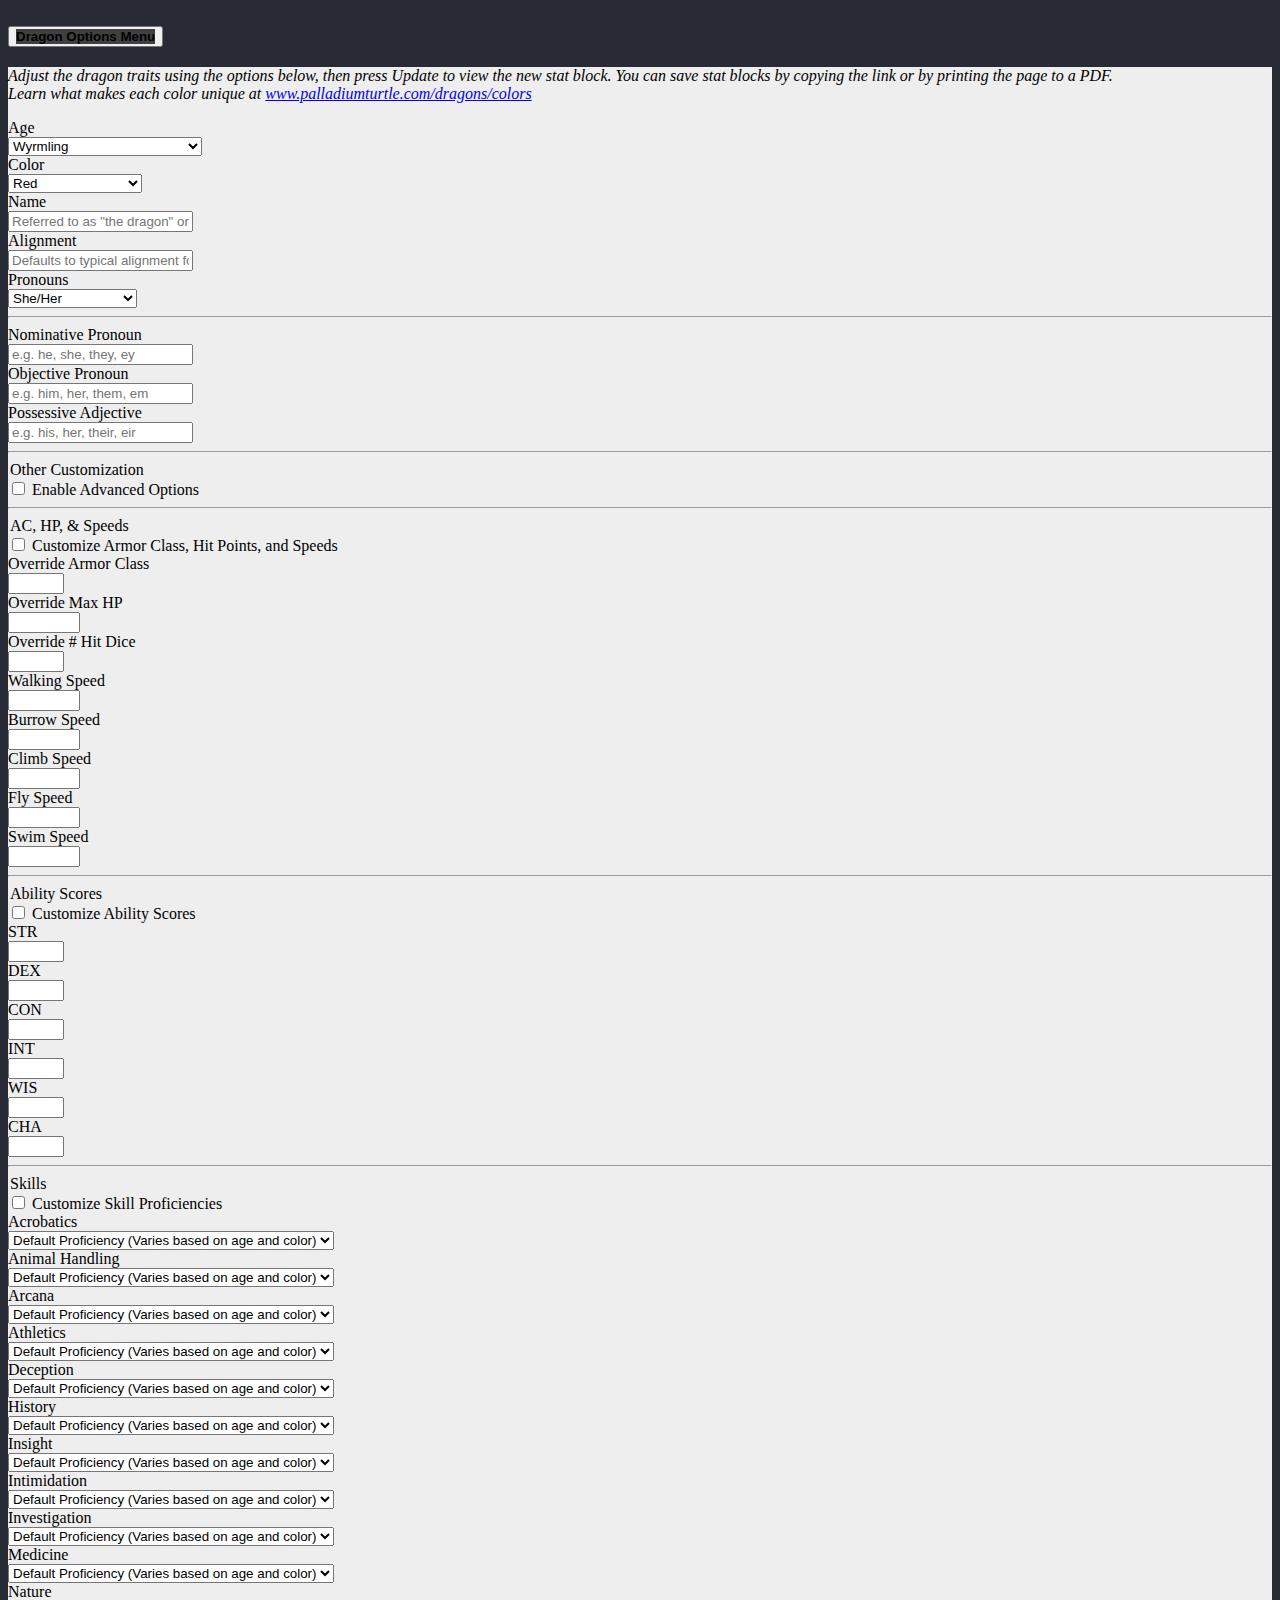
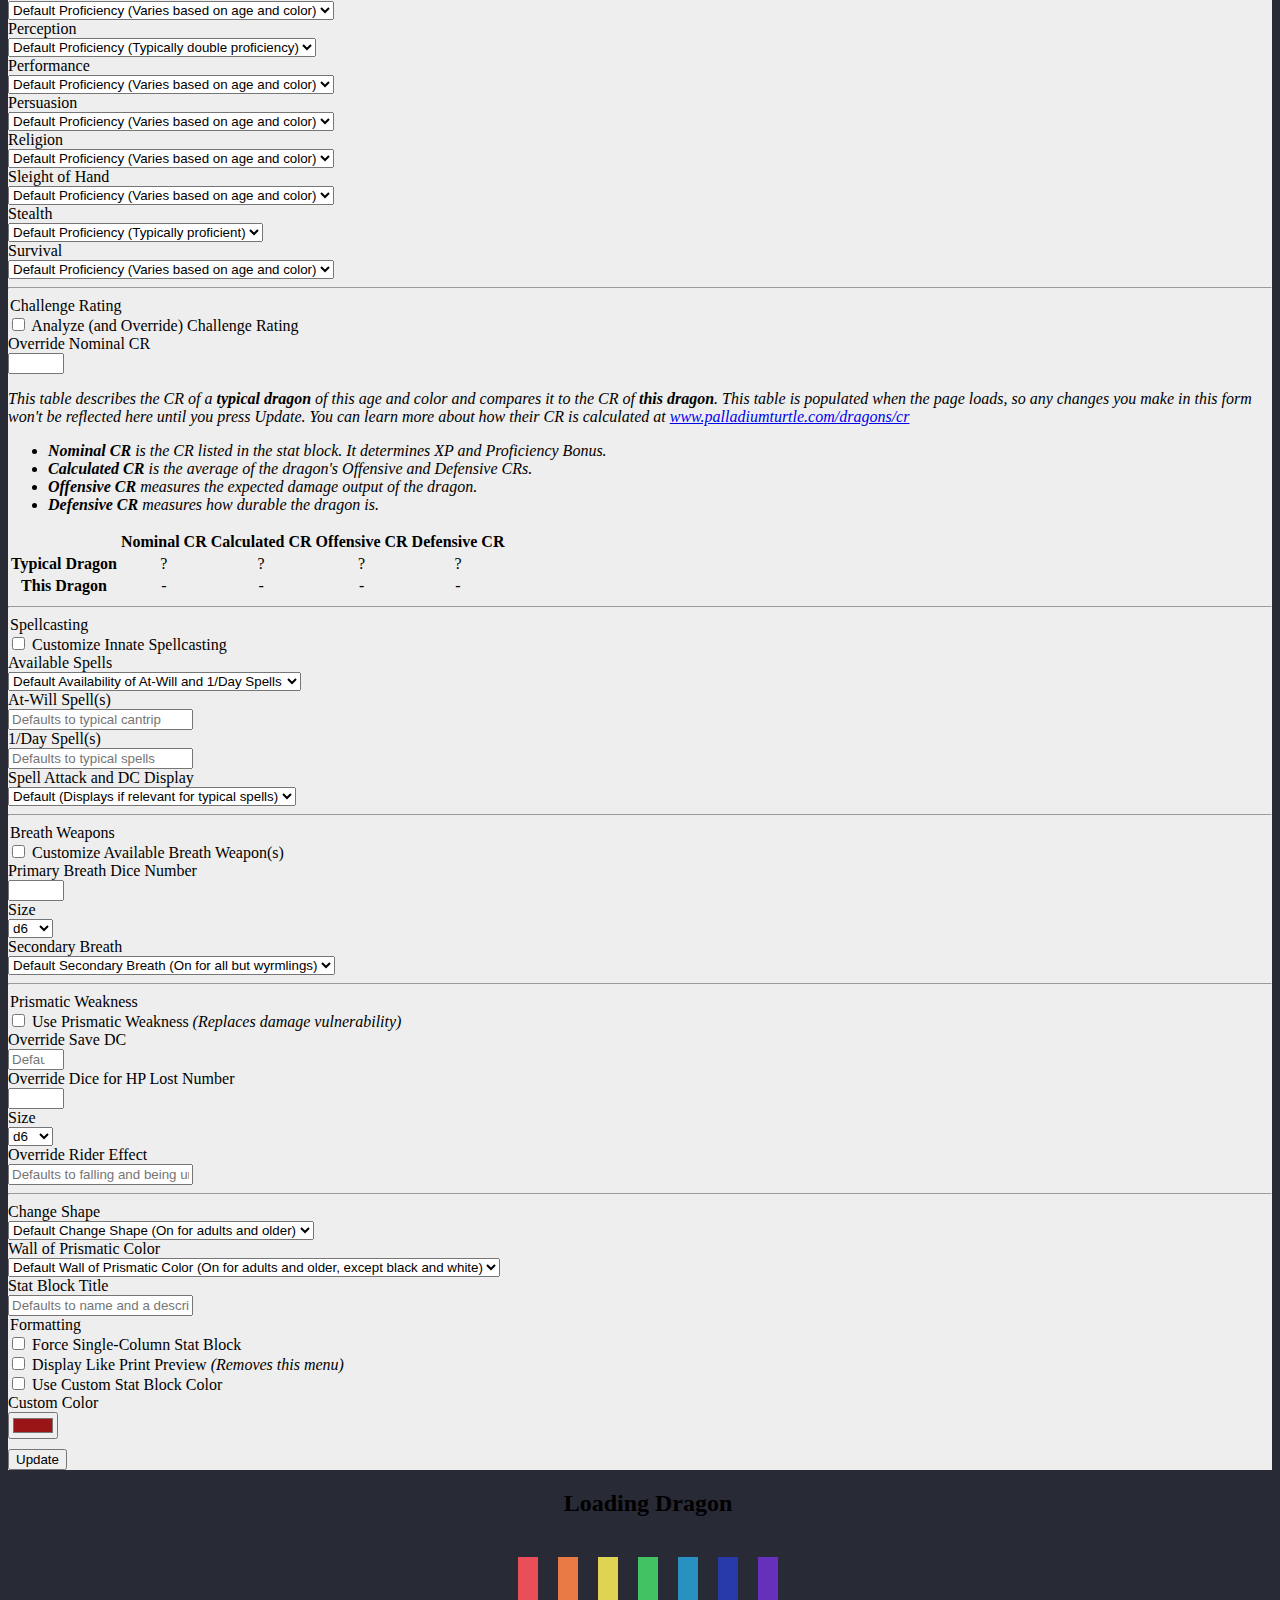
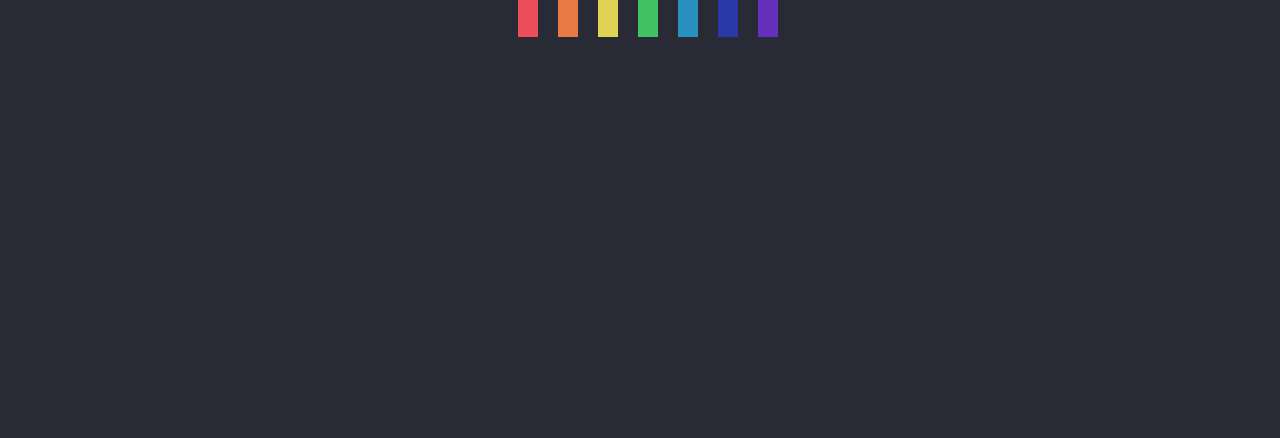
==== docs/index.html @ c9d706dc "Removed arbitrary load time + added gitignore" ====
<!DOCTYPE html>
<html>

<head>
    <meta charset="UTF-8">
    <meta http-equiv="X-UA-Compatible" content="IE=edge">
    <meta name="viewport" content="width=device-width, initial-scale=1">
    <link rel="icon" href="images/favicon.png"/>
    <meta name="author" content="PalladiumTurtle">
    <title>Prismatic Dragon Generator</title>
    <meta property="og:title" content="Prismatic Dragon Generator">
    <meta property="og:type" content="website">
    <meta property="og:description" content="Stat Block Generator for the Prismatic Dragons">
    <meta property="og:image" content="images/preview.png">
    <meta property="og:url" content="https://dragon.palladiumturtle.com/">
    <link rel="stylesheet" href="https://cdn.jsdelivr.net/npm/bootstrap@4.6.0/dist/css/bootstrap.min.css" integrity="sha384-B0vP5xmATw1+K9KRQjQERJvTumQW0nPEzvF6L/Z6nronJ3oUOFUFpCjEUQouq2+l" crossorigin="anonymous">
    <link rel="stylesheet" type="text/css" href="https://fonts.googleapis.com/css?family=Roboto:400,400i,700,700i|Alegreya+Sans+SC:700">
    <script src="https://code.jquery.com/jquery-3.5.1.slim.min.js" integrity="sha384-DfXdz2htPH0lsSSs5nCTpuj/zy4C+OGpamoFVy38MVBnE+IbbVYUew+OrCXaRkfj" crossorigin="anonymous"></script>
    <script src="https://cdn.jsdelivr.net/npm/bootstrap@4.6.0/dist/js/bootstrap.bundle.min.js" integrity="sha384-Piv4xVNRyMGpqkS2by6br4gNJ7DXjqk09RmUpJ8jgGtD7zP9yug3goQfGII0yAns" crossorigin="anonymous"></script></head>
    <link rel="stylesheet" href="styles.css">
</head>

<body>

  <div class='customization-menu' id="dragon-options-menu-div">
    <div class="accordion" id="accordionExample">

      <h2 class="mb-0">
        <button class="btn btn-link btn-block" type="button" data-toggle="collapse" data-target="#dragonMenu" aria-expanded="false" aria-controls="dragonMenu" id="dragon-menu-btn">
          <div class="btn dropdown-toggle text-light" style="background-color:rgb(64, 64, 64);">
            <b>Dragon Options Menu</b>
          </div>
        </button>
      </h2>

      <div id="dragonMenu" class="collapse bg-light"  data-parent="#accordionExample">
        <div class="card-body">
          <p>
            <em>Adjust the dragon traits using the options below, then press Update to view the new stat block. You can save stat blocks by copying the link or by printing the page to a PDF.</em>
            <br>
            <em>Learn what makes each color unique at <a target="_blank" href="https://www.palladiumturtle.com/dragons/colors">www.palladiumturtle.com/dragons/colors</a></em>
          </p>
            
          <form autocomplete="off">

            <div class="form-group row">
                <label for="age" class="col-md-2 col-form-label">Age</label>
                <div class="col-md-10">
                    <select class="form-control" id="age" name="age">
                        <option value="wyrmling">Wyrmling</option>
                        <option value="young">Young</option>
                        <option value="adult">Adult</option>
                        <option value="ancient">Ancient</option>
                        <option value="greatwyrm" hidden>Greatwyrm (In Development)</option>
                    </select>
                </div>
            </div>

            <div class="form-group row">
                <label for="color" class="col-md-2 col-form-label">Color</label>
                <div class="col-md-10">
                    <select class="form-control" id="color" name="color">
                        <option value="red">Red</option>
                        <option value="orange">Orange</option>
                        <option value="yellow">Yellow</option>
                        <option value="green">Green</option>
                        <option value="blue">Blue</option>
                        <option value="indigo">Indigo</option>
                        <option value="violet">Violet</option>
                        <option value="magenta">Magenta (Playtest)</option>
                        <option value="white">White (Playtest)</option>
                        <option value="black">Black (Playtest)</option>
                    </select>
                </div>
            </div>

            <div class="form-group row">
                <label for="name" class="col-md-2 col-form-label">Name</label>
                <div class="col-md-10">
                    <input class="form-control" type="text" placeholder='Referred to as "the dragon" or "the greatwyrm" by default' id="name" name="name">
                </div>
            </div>

            <div class="form-group row">
                <label for="alignment" class="col-md-2 col-form-label">Alignment</label>
                <div class="col-md-10">
                    <input class="form-control" type="text" placeholder='Defaults to typical alignment for this color' id="alignment" name="alignment">
                </div>
            </div>

            <div class="form-group row" style="margin-bottom: 0;">
              <label for="pronouns" class="col-md-2 col-form-label">Pronouns</label>
              <div class="col-md-10">
                  <select class="form-control toggles-others" id="pronouns" name="pronouns" onchange="toggleOthers('pronouns')">
                      <option value="neutral">It/Its</option>
                      <option value="default" selected>She/Her</option>
                      <option value="masculine">He/Him</option>
                      <option value="singularthey">They/Them</option>
                      <option value="spivak" hidden>Ey/Em</option>
                      <option value="no-pronouns">No Pronouns</option>
                      <option value="custom-pronouns" class="pronouns-toggling-option">Custom Pronouns</option>
                  </select>
              </div>
            </div>

            <div id="dropdown-for-pronouns-custom-pronouns" class="collapse">
              <hr>
              <div class="form-group row">
                <label for="pronoun-nominative" class="col-md-2 col-form-label">Nominative Pronoun</label>
                <div class="col-md-10">
                  <input class="form-control toggled-input-pronouns-custom-pronouns" type="text" placeholder='e.g. he, she, they, ey' id="pronoun-nominative" name="pronoun-nominative">
                </div>
              </div>

              <div class="form-group row">
                <label for="pronoun-objective" class="col-md-2 col-form-label">Objective Pronoun</label>
                <div class="col-md-10">
                  <input class="form-control toggled-input-pronouns-custom-pronouns" type="text" placeholder='e.g. him, her, them, em' id="pronoun-objective" name="pronoun-objective">
                </div>
              </div>

              <div class="form-group row" style="margin-bottom: 0;">
                <label for="pronoun-possessive-adj" class="col-md-2 col-form-label">Possessive Adjective</label>
                <div class="col-md-10">
                  <input class="form-control toggled-input-pronouns-custom-pronouns" type="text" placeholder='e.g. his, her, their, eir' id="pronoun-possessive-adj" name="pronoun-possessive-adj">
                </div>
              </div>
            </div>
            <hr>

              <div class="form-group row" style="margin-bottom: 0;">
                <legend class="col-form-label col-md-2 float-sm-left pt-0">Other Customization</legend>
                <div class="col-md-10">

                  <div class="custom-control custom-switch">
                    <input type="checkbox" class="custom-control-input toggles-others" id="advanced-options" name="advanced-options" onclick="toggleOthers('advanced-options')" data-toggle="collapse" data-target="#dropdown-for-advanced-options" aria-expanded="false" aria-controls="dropdown-for-advanced-options">
                    <label class="custom-control-label" for="advanced-options">Enable Advanced Options</label>
                  </div>

                </div>
              </div>

              <div id="dropdown-for-advanced-options" class="collapse">
              <hr/>
              <div class="form-group row" style="margin-bottom: 0;">
                <legend class="col-form-label col-md-2 float-sm-left pt-0">AC, HP, & Speeds</legend>
                <div class="col-md-10">

                  <div class="custom-control custom-switch">
                    <input type="checkbox" class="custom-control-input toggled-input-advanced-options toggles-others" id="ac-hp-speeds" name="ac-hp-speeds" onclick="toggleOthers('ac-hp-speeds')" data-toggle="collapse" data-target="#dropdown-for-ac-hp-speeds" aria-expanded="false" aria-controls="dropdown-for-ac-hp-speeds">
                    <label class="custom-control-label" for="ac-hp-speeds">Customize Armor Class, Hit Points, and Speeds</label>
                  </div>

                </div>
              </div>

            <div id="dropdown-for-ac-hp-speeds" class="collapse">
              <div class="form-group row">
                <label for="ac-override" class="col-md-2 col-form-label">Override Armor Class</label>
                <div class="col-md-10">
                  <input id="ac-override" name="ac-override" type="number" class="form-control toggled-input-ac-hp-speeds" min="5" max="25" step="1">
                </div>
              </div>

              <div class="form-group row">
                <label for="hp-override" class="col-md-2 col-form-label">Override Max HP</label>
                <div class="col-md-10">
                  <input id="hp-override" name="hp-override" type="number" class="form-control toggled-input-ac-hp-speeds" min="1" max="9999" step="1">
                </div>
              </div>

              <div class="form-group row">
                <label for="numberOfHitDice" class="col-md-2 col-form-label">Override # Hit Dice</label>
                <div class="col-md-10">
                  <input id="numberOfHitDice" name="numberOfHitDice" type="number" class="form-control toggled-input-ac-hp-speeds" min="1" max="50" step="1">
                </div>
              </div>

              <div class="form-group row" style="margin-bottom: 0;">
                <label for="walkingSpeed" class="col-md-2 col-form-label">Walking Speed</label>
                <div class="col-md-10">
                  <input id="walkingSpeed" name="walkingSpeed" type="number" class="form-control toggled-input-ac-hp-speeds" min="0" max="9000" step="5">
                </div>
              </div>
              <div class="form-group row" style="margin-bottom: 0;">
                <label for="burrowSpeed" class="col-md-2 col-form-label">Burrow Speed</label>
                <div class="col-md-10">
                  <input id="burrowSpeed" name="burrowSpeed" type="number" class="form-control toggled-input-ac-hp-speeds" min="0" max="9000" step="5">
                </div>
              </div>
              <div class="form-group row" style="margin-bottom: 0;">
                <label for="climbSpeed" class="col-md-2 col-form-label">Climb Speed</label>
                <div class="col-md-10">
                  <input id="climbSpeed" name="climbSpeed" type="number" class="form-control toggled-input-ac-hp-speeds" min="0" max="9000" step="5">
                </div>
              </div>
              <div class="form-group row" style="margin-bottom: 0;">
                <label for="flyingSpeed" class="col-md-2 col-form-label">Fly Speed</label>
                <div class="col-md-10">
                  <input id="flyingSpeed" name="flyingSpeed" type="number" class="form-control toggled-input-ac-hp-speeds" min="0" max="9000" step="5">
                </div>
              </div>
              <div class="form-group row" style="margin-bottom: 0;">
                <label for="swimSpeed" class="col-md-2 col-form-label">Swim Speed</label>
                <div class="col-md-10">
                  <input id="swimSpeed" name="swimSpeed" type="number" class="form-control toggled-input-ac-hp-speeds" min="0" max="9000" step="5">
                </div>
              </div>
            </div>
            <hr/>

            <div class="form-group row" style="margin-bottom: 0;">
              <legend class="col-form-label col-md-2 float-sm-left pt-0">Ability Scores</legend>
              <div class="col-md-10">

                <div class="custom-control custom-switch">
                  <input type="checkbox" class="custom-control-input toggled-input-advanced-options toggles-others" id="custom-abil-scores" name="custom-abil-scores" onclick="toggleOthers('custom-abil-scores')" data-toggle="collapse" data-target="#dropdown-for-custom-abil-scores" aria-expanded="false" aria-controls="dropdown-for-custom-abil-scores">
                  <label class="custom-control-label" for="custom-abil-scores">Customize Ability Scores</label>
                </div>

              </div>
            </div>

            <div id="dropdown-for-custom-abil-scores" class="collapse">
              <div class="form-group row" style="margin-bottom: 0;">
                <label for="strength" class="col-md-1 col-form-label" style="text-align: right;">STR</label>
                <div class="col-md-1">
                <input id="strength" name="strength" type="number" class="form-control toggled-input-custom-abil-scores" min="1" max="30" step="1">
                </div>
                <label for="dexterity" class="col-md-1 col-form-label" style="text-align: right;">DEX</label>
                <div class="col-md-1">
                <input id="dexterity" name="dexterity" type="number" class="form-control toggled-input-custom-abil-scores" min="1" max="30" step="1">
                </div>
                <label for="constitution" class="col-md-1 col-form-label" style="text-align: right;">CON</label>
                <div class="col-md-1">
                <input id="constitution" name="constitution" type="number" class="form-control toggled-input-custom-abil-scores" min="1" max="30" step="1">
                </div>
                <label for="intelligence" class="col-md-1 col-form-label" style="text-align: right;">INT</label>
                <div class="col-md-1">
                <input id="intelligence" name="intelligence" type="number" class="form-control toggled-input-custom-abil-scores" min="1" max="30" step="1">
                </div>
                <label for="wisdom" class="col-md-1 col-form-label" style="text-align: right;">WIS</label>
                <div class="col-md-1">
                <input id="wisdom" name="wisdom" type="number" class="form-control toggled-input-custom-abil-scores" min="1" max="30" step="1">
                </div>
                <label for="charisma" class="col-md-1 col-form-label" style="text-align: right;">CHA</label>
                <div class="col-md-1">
                <input id="charisma" name="charisma" type="number" class="form-control toggled-input-custom-abil-scores" min="1" max="30" step="1">
                </div>
              </div>
            </div>
            <hr/>

            <div class="form-group row" style="margin-bottom: 0;">
              <legend class="col-form-label col-md-2 float-sm-left pt-0">Skills</legend>
              <div class="col-md-10">

                <div class="custom-control custom-switch">
                  <input type="checkbox" class="custom-control-input toggled-input-advanced-options toggles-others" id="custom-skills" name="custom-skills" onclick="toggleOthers('custom-skills')" data-toggle="collapse" data-target="#dropdown-for-custom-skills" aria-expanded="false" aria-controls="dropdown-for-custom-skills">
                  <label class="custom-control-label" for="custom-skills">Customize Skill Proficiencies</label>
                </div>

              </div>
            </div>

          <div id="dropdown-for-custom-skills" class="collapse">
            <div class="form-group row" style="margin-bottom: 0;">
              <label for="skillAcrobatics" class="col-md-2 col-form-label">Acrobatics</label>
              <div class="col-md-10">
                <select class="form-control toggled-input-advanced-options toggled-input-custom-skills" id="skillAcrobatics" name="skillAcrobatics">
                  <option selected value="default">Default Proficiency (Varies based on age and color)</option>
                  <option value="0.0">Not Proficient</option>
                  <option value="0.5">Half Proficiency</option>
                  <option value="1.0">Proficient</option>
                  <option value="2.0">Expertise (Double Proficiency)</option>
                </select>
              </div>
            </div>

            <div class="form-group row" style="margin-bottom: 0;">
              <label for="skillAnimalHandling" class="col-md-2 col-form-label">Animal Handling</label>
              <div class="col-md-10">
                <select class="form-control toggled-input-advanced-options toggled-input-custom-skills" id="skillAnimalHandling" name="skillAnimalHandling">
                  <option selected value="default">Default Proficiency (Varies based on age and color)</option>
                  <option value="0.0">Not Proficient</option>
                  <option value="0.5">Half Proficiency</option>
                  <option value="1.0">Proficient</option>
                  <option value="2.0">Expertise (Double Proficiency)</option>
                </select>
              </div>
            </div>

            <div class="form-group row" style="margin-bottom: 0;">
              <label for="skillArcana" class="col-md-2 col-form-label">Arcana</label>
              <div class="col-md-10">
                <select class="form-control toggled-input-advanced-options toggled-input-custom-skills" id="skillArcana" name="skillArcana">
                  <option selected value="default">Default Proficiency (Varies based on age and color)</option>
                  <option value="0.0">Not Proficient</option>
                  <option value="0.5">Half Proficiency</option>
                  <option value="1.0">Proficient</option>
                  <option value="2.0">Expertise (Double Proficiency)</option>
                </select>
              </div>
            </div>

            <div class="form-group row" style="margin-bottom: 0;">
              <label for="skillAthletics" class="col-md-2 col-form-label">Athletics</label>
              <div class="col-md-10">
                <select class="form-control toggled-input-advanced-options toggled-input-custom-skills" id="skillAthletics" name="skillAthletics">
                  <option selected value="default">Default Proficiency (Varies based on age and color)</option>
                  <option value="0.0">Not Proficient</option>
                  <option value="0.5">Half Proficiency</option>
                  <option value="1.0">Proficient</option>
                  <option value="2.0">Expertise (Double Proficiency)</option>
                </select>
              </div>
            </div>

            <div class="form-group row" style="margin-bottom: 0;">
              <label for="skillDeception" class="col-md-2 col-form-label">Deception</label>
              <div class="col-md-10">
                <select class="form-control toggled-input-advanced-options toggled-input-custom-skills" id="skillDeception" name="skillDeception">
                  <option selected value="default">Default Proficiency (Varies based on age and color)</option>
                  <option value="0.0">Not Proficient</option>
                  <option value="0.5">Half Proficiency</option>
                  <option value="1.0">Proficient</option>
                  <option value="2.0">Expertise (Double Proficiency)</option>
                </select>
              </div>
            </div>

            <div class="form-group row" style="margin-bottom: 0;">
              <label for="skillHistory" class="col-md-2 col-form-label">History</label>
              <div class="col-md-10">
                <select class="form-control toggled-input-advanced-options toggled-input-custom-skills" id="skillHistory" name="skillHistory">
                  <option selected value="default">Default Proficiency (Varies based on age and color)</option>
                  <option value="0.0">Not Proficient</option>
                  <option value="0.5">Half Proficiency</option>
                  <option value="1.0">Proficient</option>
                  <option value="2.0">Expertise (Double Proficiency)</option>
                </select>
              </div>
            </div>

            <div class="form-group row" style="margin-bottom: 0;">
              <label for="skillInsight" class="col-md-2 col-form-label">Insight</label>
              <div class="col-md-10">
                <select class="form-control toggled-input-advanced-options toggled-input-custom-skills" id="skillInsight" name="skillInsight">
                  <option selected value="default">Default Proficiency (Varies based on age and color)</option>
                  <option value="0.0">Not Proficient</option>
                  <option value="0.5">Half Proficiency</option>
                  <option value="1.0">Proficient</option>
                  <option value="2.0">Expertise (Double Proficiency)</option>
                </select>
              </div>
            </div>

            <div class="form-group row" style="margin-bottom: 0;">
              <label for="skillIntimidation" class="col-md-2 col-form-label">Intimidation</label>
              <div class="col-md-10">
                <select class="form-control toggled-input-advanced-options toggled-input-custom-skills" id="skillIntimidation" name="skillIntimidation">
                  <option selected value="default">Default Proficiency (Varies based on age and color)</option>
                  <option value="0.0">Not Proficient</option>
                  <option value="0.5">Half Proficiency</option>
                  <option value="1.0">Proficient</option>
                  <option value="2.0">Expertise (Double Proficiency)</option>
                </select>
              </div>
            </div>

            <div class="form-group row" style="margin-bottom: 0;">
              <label for="skillInvestigation" class="col-md-2 col-form-label">Investigation</label>
              <div class="col-md-10">
                <select class="form-control toggled-input-advanced-options toggled-input-custom-skills" id="skillInvestigation" name="skillInvestigation">
                  <option selected value="default">Default Proficiency (Varies based on age and color)</option>
                  <option value="0.0">Not Proficient</option>
                  <option value="0.5">Half Proficiency</option>
                  <option value="1.0">Proficient</option>
                  <option value="2.0">Expertise (Double Proficiency)</option>
                </select>
              </div>
            </div>

            <div class="form-group row" style="margin-bottom: 0;">
              <label for="skillMedicine" class="col-md-2 col-form-label">Medicine</label>
              <div class="col-md-10">
                <select class="form-control toggled-input-advanced-options toggled-input-custom-skills" id="skillMedicine" name="skillMedicine">
                  <option selected value="default">Default Proficiency (Varies based on age and color)</option>
                  <option value="0.0">Not Proficient</option>
                  <option value="0.5">Half Proficiency</option>
                  <option value="1.0">Proficient</option>
                  <option value="2.0">Expertise (Double Proficiency)</option>
                </select>
              </div>
            </div>

            <div class="form-group row" style="margin-bottom: 0;">
              <label for="skillNature" class="col-md-2 col-form-label">Nature</label>
              <div class="col-md-10">
                <select class="form-control toggled-input-advanced-options toggled-input-custom-skills" id="skillNature" name="skillNature">
                  <option selected value="default">Default Proficiency (Varies based on age and color)</option>
                  <option value="0.0">Not Proficient</option>
                  <option value="0.5">Half Proficiency</option>
                  <option value="1.0">Proficient</option>
                  <option value="2.0">Expertise (Double Proficiency)</option>
                </select>
              </div>
            </div>

            <div class="form-group row" style="margin-bottom: 0;">
              <label for="skillPerception" class="col-md-2 col-form-label">Perception</label>
              <div class="col-md-10">
                <select class="form-control toggled-input-advanced-options toggled-input-custom-skills" id="skillPerception" name="skillPerception">
                  <option selected value="default">Default Proficiency (Typically double proficiency)</option>
                  <option value="0.0">Not Proficient</option>
                  <option value="0.5">Half Proficiency</option>
                  <option value="1.0">Proficient</option>
                  <option value="2.0">Expertise (Double Proficiency)</option>
                </select>
              </div>
            </div>

            <div class="form-group row" style="margin-bottom: 0;">
              <label for="skillPerformance" class="col-md-2 col-form-label">Performance</label>
              <div class="col-md-10">
                <select class="form-control toggled-input-advanced-options toggled-input-custom-skills" id="skillPerformance" name="skillPerformance">
                  <option selected value="default">Default Proficiency (Varies based on age and color)</option>
                  <option value="0.0">Not Proficient</option>
                  <option value="0.5">Half Proficiency</option>
                  <option value="1.0">Proficient</option>
                  <option value="2.0">Expertise (Double Proficiency)</option>
                </select>
              </div>
            </div>

            <div class="form-group row" style="margin-bottom: 0;">
              <label for="skillPersuasion" class="col-md-2 col-form-label">Persuasion</label>
              <div class="col-md-10">
                <select class="form-control toggled-input-advanced-options toggled-input-custom-skills" id="skillPersuasion" name="skillPersuasion">
                  <option selected value="default">Default Proficiency (Varies based on age and color)</option>
                  <option value="0.0">Not Proficient</option>
                  <option value="0.5">Half Proficiency</option>
                  <option value="1.0">Proficient</option>
                  <option value="2.0">Expertise (Double Proficiency)</option>
                </select>
              </div>
            </div>

            <div class="form-group row" style="margin-bottom: 0;">
              <label for="skillReligion" class="col-md-2 col-form-label">Religion</label>
              <div class="col-md-10">
                <select class="form-control toggled-input-advanced-options toggled-input-custom-skills" id="skillReligion" name="skillReligion">
                  <option selected value="default">Default Proficiency (Varies based on age and color)</option>
                  <option value="0.0">Not Proficient</option>
                  <option value="0.5">Half Proficiency</option>
                  <option value="1.0">Proficient</option>
                  <option value="2.0">Expertise (Double Proficiency)</option>
                </select>
              </div>
            </div>

            <div class="form-group row" style="margin-bottom: 0;">
              <label for="skillSleightOfHand" class="col-md-2 col-form-label">Sleight of Hand</label>
              <div class="col-md-10">
                <select class="form-control toggled-input-advanced-options toggled-input-custom-skills" id="skillSleightOfHand" name="skillSleightOfHand">
                  <option selected value="default">Default Proficiency (Varies based on age and color)</option>
                  <option value="0.0">Not Proficient</option>
                  <option value="0.5">Half Proficiency</option>
                  <option value="1.0">Proficient</option>
                  <option value="2.0">Expertise (Double Proficiency)</option>
                </select>
              </div>
            </div>

            <div class="form-group row" style="margin-bottom: 0;">
              <label for="skillStealth" class="col-md-2 col-form-label">Stealth</label>
              <div class="col-md-10">
                <select class="form-control toggled-input-advanced-options toggled-input-custom-skills" id="skillStealth" name="skillStealth">
                  <option selected value="default">Default Proficiency (Typically proficient)</option>
                  <option value="0.0">Not Proficient</option>
                  <option value="0.5">Half Proficiency</option>
                  <option value="1.0">Proficient</option>
                  <option value="2.0">Expertise (Double Proficiency)</option>
                </select>
              </div>
            </div>

            <div class="form-group row" style="margin-bottom: 0;">
              <label for="skillSurvival" class="col-md-2 col-form-label">Survival</label>
              <div class="col-md-10">
                <select class="form-control toggled-input-advanced-options toggled-input-custom-skills" id="skillSurvival" name="skillSurvival">
                  <option selected value="default">Default Proficiency (Varies based on age and color)</option>
                  <option value="0.0">Not Proficient</option>
                  <option value="0.5">Half Proficiency</option>
                  <option value="1.0">Proficient</option>
                  <option value="2.0">Expertise (Double Proficiency)</option>
                </select>
              </div>
            </div>
          </div>
          <hr/>

            <div class="form-group row" style="margin-bottom: 0;">
              <legend class="col-form-label col-md-2 float-sm-left pt-0">Challenge Rating</legend>
              <div class="col-md-10">
                <div class="custom-control custom-switch">
                  <input type="checkbox" class="custom-control-input toggled-input-advanced-options toggles-others" id="custom-cr" name="custom-cr" onclick="toggleOthers('custom-cr')" data-toggle="collapse" data-target="#dropdown-for-custom-cr" aria-expanded="false" aria-controls="dropdown-for-custom-cr">
                  <label class="custom-control-label" for="custom-cr">Analyze (and Override) Challenge Rating</label>
                </div>
              </div>
            </div>

          <div id="dropdown-for-custom-cr" class="collapse">
            <div class="form-group row">
              <label for="cr-override" class="col-md-2 col-form-label">Override Nominal CR</label>
              <div class="col-md-10">
                <input id="cr-override" name="cr-override" type="number" class="form-control toggled-input-custom-cr" min="1" max="30" step="1">
              </div>
            </div>

            <p>
              <em>This table describes the CR of a <b>typical dragon</b> of this age and color and compares it to the CR of <b>this dragon</b>. This table is populated when the page loads, so any changes you make in this form won't be reflected here until you press Update. You can learn more about how their CR is calculated at <a target="_blank" href="https://www.palladiumturtle.com/dragons/cr">www.palladiumturtle.com/dragons/cr</a></em>
              <ul>
                <li><em><b>Nominal CR</b> is the CR listed in the stat block. It determines XP and Proficiency Bonus.</em></li>
                <li><em><b>Calculated CR</b> is the average of the dragon's Offensive and Defensive CRs.</em></li>
                <li><em><b>Offensive CR</b> measures the expected damage output of the dragon.</em></li>
                <li><em><b>Defensive CR</b> measures how durable the dragon is.</em></li>
              </ul>
            </p>

            <div class="form-group row" style="margin-bottom: 0;">
              <div class="col-md-12">
                <div class="table-responsive">
                  <table class="table table-bordered align-middle" style="text-align: center;">
                    <thead>
                      <tr>
                        <th scope="col"></th>
                        <th scope="col">Nominal CR</th>
                        <th scope="col">Calculated CR</th>
                        <th scope="col">Offensive CR</th>
                        <th scope="col">Defensive CR</th>
                      </tr>
                    </thead>
                    <tbody>
                      <tr>
                        <th scope="row">Typical Dragon</th>
                        <td><span id="cr-default-nominal">?</span></td>
                        <td><span id="cr-default-calculated">?</span></td>
                        <td><span id="cr-default-offensive">?</span></td>
                        <td><span id="cr-default-defensive">?</span></td>
                      </tr>
                      <tr>
                        <th scope="row">This Dragon</th>
                        <td><span id="cr-customized-nominal">-</span></td>
                        <td><span id="cr-customized-calculated">-</span></td>
                        <td><span id="cr-customized-offensive">-</span></td>
                        <td><span id="cr-customized-defensive">-</span></td>
                      </tr>
                    </tbody>
                  </table>
                </div>
              </div>
            </div>
          </div>
          <hr/>

            <div class="form-group row" style="margin-bottom: 0;">
              <legend class="col-form-label col-md-2 float-sm-left pt-0">Spellcasting</legend>
              <div class="col-md-10">

                <div class="custom-control custom-switch">
                  <input type="checkbox" class="custom-control-input toggled-input-advanced-options toggles-others" id="custom-spellcasting" name="custom-spellcasting" onclick="toggleOthers('custom-spellcasting')" data-toggle="collapse" data-target="#dropdown-for-custom-spellcasting" aria-expanded="false" aria-controls="dropdown-for-custom-spellcasting">
                  <label class="custom-control-label" for="custom-spellcasting">Customize Innate Spellcasting</label>
                </div>

              </div>
            </div>

            <div id="dropdown-for-custom-spellcasting" class="collapse">
              <div class="form-group row">
                <label for="spellstate" class="col-md-2 col-form-label">Available Spells</label>
                <div class="col-md-10">
                    <select class="form-control toggled-input-custom-spellcasting" id="spellstate" name="spellstate">
                        <option selected value="default">Default Availability of At-Will and 1/Day Spells</option>
                        <option value="noatwill">No At-Will Spells</option>
                        <option value="onlyatwill">No 1/Day Spells</option>
                        <option value="off">No Innate Spellcasting</option>
                    </select>
                </div>
              </div>

              <div class="form-group row">
                  <label for="cantripoverride" class="col-md-2 col-form-label">At-Will Spell(s)</label>
                  <div class="col-md-10">
                      <input class="form-control toggled-input-custom-spellcasting" type="text" placeholder='Defaults to typical cantrip' id="cantripoverride" name="cantripoverride">
                  </div>

                  <label for="spellsoverride" class="col-md-2 col-form-label">1/Day Spell(s)</label>
                  <div class="col-md-10">
                      <input class="form-control toggled-input-custom-spellcasting" type="text" placeholder='Defaults to typical spells' id="spellsoverride" name="spellsoverride">
                  </div>
              </div>

              <div class="form-group row" style="margin-bottom: 0;">
                <label for="spelldescription" class="col-md-2 col-form-label">Spell Attack and DC Display</label>
                <div class="col-md-10">
                    <select class="form-control toggled-input-custom-spellcasting" id="spelldescription" name="spelldescription">
                        <option selected value="default">Default (Displays if relevant for typical spells)</option>
                        <option value="neither">Display Neither</option>
                        <option value="attack">Display Attack Bonus</option>
                        <option value="dc">Display Save DC</option>
                        <option value="both">Display Both</option>
                    </select>
                </div>
              </div>
            </div>
            <hr/>

            <div class="form-group row" style="margin-bottom: 0;">
              <legend class="col-form-label col-md-2 float-sm-left pt-0">Breath Weapons</legend>
              <div class="col-md-10">
                <div class="custom-control custom-switch">
                  <input type="checkbox" class="custom-control-input toggled-input-advanced-options toggles-others" id="custom-breaths" name="custom-breaths" onclick="toggleOthers('custom-breaths')" data-toggle="collapse" data-target="#dropdown-for-custom-breaths" aria-expanded="false" aria-controls="dropdown-for-custom-breaths">
                  <label class="custom-control-label" for="custom-breaths">Customize Available Breath Weapon(s)</label>
                </div>
              </div>
            </div>

            <div id="dropdown-for-custom-breaths" class="collapse">
              <div class="form-group row">
                <label class="col-md-2 col-form-label">Primary Breath Dice</label>
                <label for="breath1dCount" class="col-md-1 col-form-label">Number</label>
                <div class="col-md-2">
                <input id="breath1dCount" name="breath1dCount" type="number" class="form-control toggled-input-custom-breaths" min="1" max="64" step="1">
                </div>
                <label for="breath1dType" class="col-md-1 col-form-label">Size</label>
                <div class="col-md-2">
                  <select class="form-control toggled-input-custom-breaths" id="breath1dType" name="breath1dType">
                    <option value="4">d4</option>
                    <option selected value="default">d6</option>
                    <option value="8">d8</option>
                    <option value="10">d10</option>
                    <option value="12">d12</option>
                    <option value="20">d20</option>
                  </select>
                </div>
              </div>

              <div class="form-group row" style="margin-bottom: 0;">
                <label for="secondbreath" class="col-md-2 col-form-label">Secondary Breath</label>
                <div class="col-md-10">
                  <select class="form-control toggled-input-custom-breaths" id="secondbreath" name="secondbreath">
                    <option selected value="default">Default Secondary Breath (On for all but wyrmlings)</option>
                    <option value="on">Force Secondary Breath on for all ages</option>
                    <option value="off">No Secondary Breath</option>
                  </select>
                </div>
              </div>
            </div>
            <hr/>

            <div class="form-group row" style="margin-bottom: 0;">
              <legend class="col-form-label col-md-2 float-sm-left pt-0">Prismatic Weakness</legend>
              <div class="col-md-10">
                <div class="custom-control custom-switch">
                  <input type="checkbox" class="custom-control-input toggled-input-advanced-options toggles-others" id="usealtvulnerability" name="usealtvulnerability" onclick="toggleOthers('usealtvulnerability')" data-toggle="collapse" data-target="#dropdown-for-usealtvulnerability" aria-expanded="false" aria-controls="dropdown-for-usealtvulnerability">
                  <label class="custom-control-label" for="usealtvulnerability">Use Prismatic Weakness <i>(Replaces damage vulnerability)</i></label>
                </div>
              </div>
            </div>

            <div id="dropdown-for-usealtvulnerability" class="collapse">
              <div class="form-group row">
                <label for="altVulnerabilitySaveDc" class="col-md-2 col-form-label">Override Save DC</label>
                <div class="col-md-10">
                  <input id="altVulnerabilitySaveDc" name="altVulnerabilitySaveDc" type="number" placeholder='Defaults to 8 + PB + CON (a 35% chance of failure)' class="form-control toggled-input-usealtvulnerability" min="1" max="30" step="1">
                </div>
              </div>

              <div class="form-group row">
                <label class="col-md-2 col-form-label">Override Dice for HP Lost</label>
                <label for="altVulnerabilityDiceCount" class="col-md-1 col-form-label">Number</label>
                <div class="col-md-2">
                <input id="altVulnerabilityDiceCount" name="altVulnerabilityDiceCount" type="number" class="form-control toggled-input-usealtvulnerability" min="1" max="64" step="1">
                </div>
                <label for="altVulnerabilityDiceType" class="col-md-1 col-form-label">Size</label>
                <div class="col-md-2">
                  <select class="form-control toggled-input-usealtvulnerability" id="altVulnerabilityDiceType" name="altVulnerabilityDiceType">
                    <option value="4">d4</option>
                    <option selected value="default">d6</option>
                    <option value="8">d8</option>
                    <option value="10">d10</option>
                    <option value="12">d12</option>
                    <option value="20">d20</option>
                  </select>
                </div>
              </div>

              <div class="form-group row" style="margin-bottom: 0;">
                <label for="altVulnerabilityRider" class="col-md-2 col-form-label">Override Rider Effect</label>
                <div class="col-md-10">
                    <input class="form-control toggled-input-usealtvulnerability" type="text" placeholder='Defaults to falling and being unable to move or cast spells' id="altVulnerabilityRider" name="altVulnerabilityRider">
                </div>
              </div>
            </div>
            <hr/>

            <div class="form-group row">
              <label for="changeshape" class="col-md-2 col-form-label">Change Shape</label>
              <div class="col-md-10">
                <select class="form-control toggled-input-advanced-options" id="changeshape" name="changeshape">
                  <option selected value="default">Default Change Shape (On for adults and older)</option>
                  <option value="on">Force Change Shape on for all ages</option>
                  <option value="off">No Change Shape</option>
                </select>
              </div>
            </div>

            <div class="form-group row">
              <label for="wallofcolor" class="col-md-2 col-form-label">Wall of Prismatic Color</label>
              <div class="col-md-10">
                <select class="form-control toggled-input-advanced-options" id="wallofcolor" name="wallofcolor">
                  <option selected value="default">Default Wall of Prismatic Color (On for adults and older, except black and white)</option>
                  <option value="on">Force Wall of Prismatic Color on for all ages (Except black and white)</option>
                  <option value="off">No Wall of Prismatic Color</option>
                </select>
              </div>
            </div>

              <div class="form-group row">
                <label for="dragonTitle" class="col-md-2 col-form-label">Stat Block Title</label>
                <div class="col-md-10">
                    <input class="form-control toggled-input-advanced-options" type="text" placeholder='Defaults to name and a descriptive title' id="dragonTitle" name="dragonTitle">
                </div>
              </div>

              <div class="form-group row" style="margin-bottom: 0;">
                <legend class="col-form-label col-md-2 float-sm-left pt-0">Formatting</legend>
                <div class="col-md-10">

                  <div class="custom-control custom-switch">
                    <input type="checkbox" class="custom-control-input toggled-input-advanced-options" id="forcesinglecolumn" name="forcesinglecolumn">
                    <label class="custom-control-label" for="forcesinglecolumn">Force Single-Column Stat Block</label>
                  </div>

                  <div class="custom-control custom-switch">
                    <input type="checkbox" class="custom-control-input toggled-input-advanced-options" id="printpreview" name="printpreview">
                    <label class="custom-control-label" for="printpreview">Display Like Print Preview <i>(Removes this menu)</i></label>
                  </div>

                  <div class="custom-control custom-switch">
                    <input type="checkbox" class="custom-control-input toggled-input-advanced-options toggles-others" id="usecustomtheme" name="usecustomtheme" onclick="toggleOthers('usecustomtheme')" data-toggle="collapse" data-target="#dropdown-for-usecustomtheme" aria-expanded="false" aria-controls="dropdown-for-usecustomtheme">
                    <label class="custom-control-label" for="usecustomtheme">Use Custom Stat Block Color</label>
                  </div>
                </div>
              </div>

              <div id="dropdown-for-usecustomtheme" class="collapse">
                <div class="form-group row" style="margin-bottom: 0;">
                  <label for="theme-color" class="col-md-2 col-form-label">Custom Color</label>
                  <div class="col-md-2">
                  <input id="theme-color" name="theme-color" type="color" class="form-control toggled-input-usecustomtheme" value="#9a1515">
                  </div>
                </div>
              </div>
            </div>

            <div class="form-group row" style="margin-top: 10px;">
                <div class="col-md-10">
                    <button type="submit" class="btn btn-primary">Update</button>
                </div>
            </div>

            <input type="hidden" id="ignorecache" name="ignorecache" value="default">
            <input type="hidden" id="printcropped" name="printcropped" value="default">

          </form>

        </div>
      </div>

    </div>
  </div>

  <button class="btn btn-link text-light bg-dark" type="button" data-toggle="collapse" data-target="#dragon-destination" aria-expanded="false" aria-controls="dragon-destination" id="release-the-dragon" style="display: none;">
    <b>Release the dragon!</b>
  </button>

  <div id="dragon-destination" class="collapse" data-parent="#accordionExample">
  </div>

  <div id="loading-animation-div">
    <div class="text-light d-flex flex-column justify-content-center align-items-center" style="height: 60vh; width: 100vw; text-align: center;">
      <h2>Loading Dragon</h2>
      <noscript>It appears that your browser does not support JavaScript, which is necessary for the dragon generator to work! You may have a browser extension which disables JavaScript.</noscript>
      <div class="loadingio-spinner-bars-segxihspibr">
        <!-- Based on code from https://loading.io/ -->
        <div class="ldio-ios8miac3yb">
          <div></div> <!-- Red -->
          <div></div> <!-- Orange -->
          <div></div> <!-- Yellow -->
          <div></div> <!-- Green -->
          <div></div> <!-- Blue -->
          <div></div> <!-- Indigo -->
          <div></div> <!-- Violet -->
        </div>
      </div>
    </div>
  </div>

  <style type="text/css" media="print" id="print-cropped-style"></style>
  <script src="script.js"></script>
</body>

</html>
---- docs/styles.css ----
body {
  background-color: #282a36;
}
#loading-animation-div,
#dragon-options-menu-div,
#dragon-destination {
  transition: opacity 1s;
}
.form-control + .custom-control {
  margin-top: 0.5em;
}
.breath-break {
  line-height: 1.9em;
}
.breath-option p {
  text-indent: 1em;
}
.blue-breath-option {
  text-indent: 1em;
  padding-left: 1em;
}
.blue-breath-option {
  margin-top: 0 !important;
}
.nowrap {
    white-space: nowrap;
}
.monster + .monster {
  margin-top: 1em;
}
.monster {
  border-style: solid;
  border-width: 0px;
  border-color: rgba(154, 21, 21, 1.0);
  font-size: 0.875rem;
  position: relative;
  width: 28.6em;
  box-shadow: 0px 5px 10px 0px #50576240;
  display: flex;
  flex-direction: column; }
.monster > :first-child {
  margin-top: 0; }
.monster > :last-child {
  margin-bottom: 0; }
.monster .monster-contents {
  width: 100%; }
  .monster .monster-contents .monster-contents-body {
    padding: 1.42em;
    background: white; }
.monster .monster-header {
  display: inline-flex;
  width: 100%;
  justify-content: space-between;
  align-items: flex-end; }
  .monster .monster-header h4 {
    font-weight: bold;
    color: rgba(154, 21, 21, 1.0);
    margin: 0;
    line-height: 1;
    font-size: 2em;
    font-family: "Alegreya Sans SC", sans-serif;
    margin-top: -0.1em; }
  .monster .monster-header p {
    margin: 0; }
  .monster .monster-header .monster-description {
    font-style: italic;
    font-size: 0.8em; }
    .monster .monster-header .monster-description span:first-of-type {
      display: inline-block; }
      .monster .monster-header .monster-description span:first-of-type::first-letter {
        text-transform: uppercase; }
    .monster .monster-header .monster-description span + span::before {
      content: " "; }
    .monster .monster-header .monster-description * + .alignment::before {
      content: ", "; }
.monster .discrete-element {
  display:inline-block; }
.monster .monster-ac,
.monster .monster-hp,
.monster .monster-speed,
.monster .monster-saves,
.monster .monster-skills,
.monster .monster-languages,
.monster .monster-senses,
.monster .monster-immunities,
.monster .monster-vulnerabilities,
.monster .monster-resistances,
.monster .monster-conditions,
.monster .monster-challenge {
  display: flex;
  flex-wrap: wrap; }
.monster h5 {
  font-weight: bold;
  color: rgba(154, 21, 21, 1.0);
  font-family: "Alegreya Sans SC", sans-serif;
  display: inline-block;
  width: 100%;
  margin-bottom: 0;
  font-size: 1.45em;
  margin-top: 0.36em !important; }
  .monster h5 + * {
    margin-top: 0.52em; }
.monster hr {
  margin: 0.285em 0 0;
  width: 100%;
  min-height: 1px;
  height: 0.143em;
  border: 0;
  background: linear-gradient(to right, rgba(154, 21, 21, 0.75), rgba(154, 21, 21, 0));
  -webkit-column-break-inside: avoid;
  -webkit-print-color-adjust: exact;
  page-break-inside: avoid;
  break-inside: avoid; }
  .monster hr:first-of-type, .monster hr:last-of-type {
    height: 0.2143em;
    background: linear-gradient(to right, rgba(154, 21, 21, 1.0), rgba(154, 21, 21, 0)); }
  .monster hr + * {
    margin-top: 0.285em; }
  .monster hr:last-of-type + * {
    margin-top: 0.57em; }
.monster .label {
  font-weight: bold; }
.monster .monster-abilities {
  display: inline-grid;
  width: 100%;
  grid-template-columns: repeat(6, 1fr);
  text-align: center;
  line-height: 1.4; }
  .monster .monster-abilities .label {
    color: rgba(154, 21, 21, 1.0);
    display: block;
    text-transform: uppercase; }
.monster ul {
  list-style: none;
  padding: 0;
  margin-bottom: 0; }
  .monster ul .label {
    color: rgba(154, 21, 21, 1.0); }
  .monster ul li > p {
    margin: 0; }
.monster p {
  margin-bottom: 0; }
  .monster p + * {
    margin-top: 0.57em; }
.monster .monster-trait + *,
.monster .monster-spells + *:not(.monster-spells),
.monster .discrete-element + *,
.monster .monster-action + *,
.monster .monster-reaction + *,
.monster .monster-legendary-action + *:not(.monster-legendary-action),
.monster .monster-mythic-action + *:not(.monster-mythic-action),
.monster .monster-lair-action + * {
  margin-top: 0.57em; }
.monster .monster-list p,
.monster .monster-stats li p,
.monster .monster-legendary-action p,
.monster .monster-mythic-action p {
  text-indent: -1em; 
  padding-left: 1em; }
.monster .monster-trait p + *,
.monster .monster-action p + *,
.monster .monster-reaction p + *,
.monster .monster-legendary-action p + *,
.monster .monster-mythic-action p + *,
.monster .monster-lair-action p + * {
  margin-top: 0.57em; }
.monster .monster-trait .name,
.monster .monster-action .name,
.monster .monster-reaction .name,
.monster .monster-legendary-action .name,
.monster .monster-mythic-action .name,
.monster .monster-lair-action .name {
  font-weight: bold;
  font-style: italic; }
.monster .monster-trait > :last-child,
.monster .monster-action > :last-child,
.monster .monster-reaction > :last-child,
.monster .monster-legendary-action > :last-child,
.monster .monster-mythic-action > :last-child,
.monster .monster-lair-action > :last-child {
  margin-bottom: 0; }
.monster .lair-initiative,
.monster .legendary-per-round,
.monster .paragon-actions {
  font-size: 0.8em;
  font-style: italic; }
.monster .monster-notes + * {
  margin-top: 0.57em; }
.monster hr + .h5-border {
  display: none; }
.monster .monster-footer {
  font-style: italic;
  opacity: 0.5;
  font-size: 0.8em; }
.monster .line-break {
  display: block;
  height: 0.57em; }
.monster .h5-border {
  min-height: 1px;
  height: 0.0714em;
  background: linear-gradient(to right, rgba(154, 21, 21, 0.75), rgba(154, 21, 21, 0));
  display: block;
  -webkit-print-color-adjust: exact;
  margin-top: 0;
  margin-bottom: 0.52em; }
  .monster .h5-border.notes {
    margin-top: 0.52em;
    height: 0.2143em; }
.customization-menu .card-body {
    background-color: #eeeeee; }
@media print {
  a { 
    color: black;
    text-decoration: none !important; }
  .monster {
    border-width: 2px;
    border-top-width: 5px;
    border-bottom-width: 5px;
  }
  .customization-menu {
    display: none; } }
@media screen and (max-width: 459px) {
  .monster.columns-1 {
    font-size: 0.75rem; } }
@media print {
    .monster.columns-1 {
      font-size: 1em; } }
.monster.columns-2 {
  width: 70%;
  font-size: .9em; }
@media print {
  .monster.columns-2 {
    width: 100%;
    font-size: 0.9em; } }
@media screen and (max-width: 1200px) {
  .monster.columns-2 {
    width: 75% } }
@media screen and (max-width: 1095px) {
  .monster.columns-2 {
    width: 80% } }
@media screen and (max-width: 980px) {
  .monster.columns-2 {
    width: 85%; } }
@media screen and (max-width: 880px) {
  .monster.columns-2 {
    width: 95%; } }
@media screen and (max-width: 800px) {
  .monster.columns-2 {
    width: 100%; } }
@media screen and (max-width: 720px) {
  .monster.columns-2 {
    font-size: 0.8rem; } }
@media screen and (max-width: 620px) {
  .monster.columns-2 {
    font-size: 0.7rem; } }
@media screen and (max-width: 535px) {
  .monster.columns-2 {
    font-size: 0.6rem; } }
.monster.columns-2 .monster-contents-body {
  column-count: 2;
  column-gap: 1.42em; }
.monster .h5-traits {
  display: none; }
  .monster .h5-traits + .h5-border {
    display: none; }
    .monster .h5-traits + .h5-border + .monster-trait {
      margin-top: 0.57em; }

/* Start of Loading Animation styles */
@keyframes ldio-ios8miac3yb {
  0% { opacity: 1 }
  50% { opacity: .3 }
  100% { opacity: 1 }
}
.ldio-ios8miac3yb div {
  position: absolute;
  width: 20px;
  height: 80px;
  top: 20px;
  animation: ldio-ios8miac3yb 1.75s cubic-bezier(0.5,0,0.5,1) infinite;
}.ldio-ios8miac3yb div:nth-child(1) {
  transform: translate(0px,0);
  background: #e94e59;
  animation-delay: -1.75s;
}.ldio-ios8miac3yb div:nth-child(2) {
  transform: translate(40px,0);
  background: #e97945;
  animation-delay: -1.50s;
}.ldio-ios8miac3yb div:nth-child(3) {
  transform: translate(80px,0);
  background: #e0d252;
  animation-delay: -1.25s;
}.ldio-ios8miac3yb div:nth-child(4) {
  transform: translate(120px,0);
  background: #43c263;
  animation-delay: -1.00s;
}.ldio-ios8miac3yb div:nth-child(5) {
  transform: translate(160px,0);
  background: #2891c2;
  animation-delay: -0.75s;
}.ldio-ios8miac3yb div:nth-child(6) {
  transform: translate(200px,0);
  background: #273aa7;
  animation-delay: -0.50s;
}.ldio-ios8miac3yb div:nth-child(7) {
  transform: translate(240px,0);
  background: #6630bd;
  animation-delay: -0.25s;
}
.loadingio-spinner-bars-segxihspibr {
  width: 260px;
  height: 100px;
  display: inline-block;
  overflow: hidden;
  background: none;
}
.ldio-ios8miac3yb {
  width: 100%;
  height: 100%;
  position: relative;
  transform: translateZ(0) scale(1);
  backface-visibility: hidden;
  transform-origin: 0 0; /* see note above */
}
.ldio-ios8miac3yb div { box-sizing: content-box; }
/* generated by https://loading.io/ then edited to add more bars*/
/* End of Loading Animation styles */
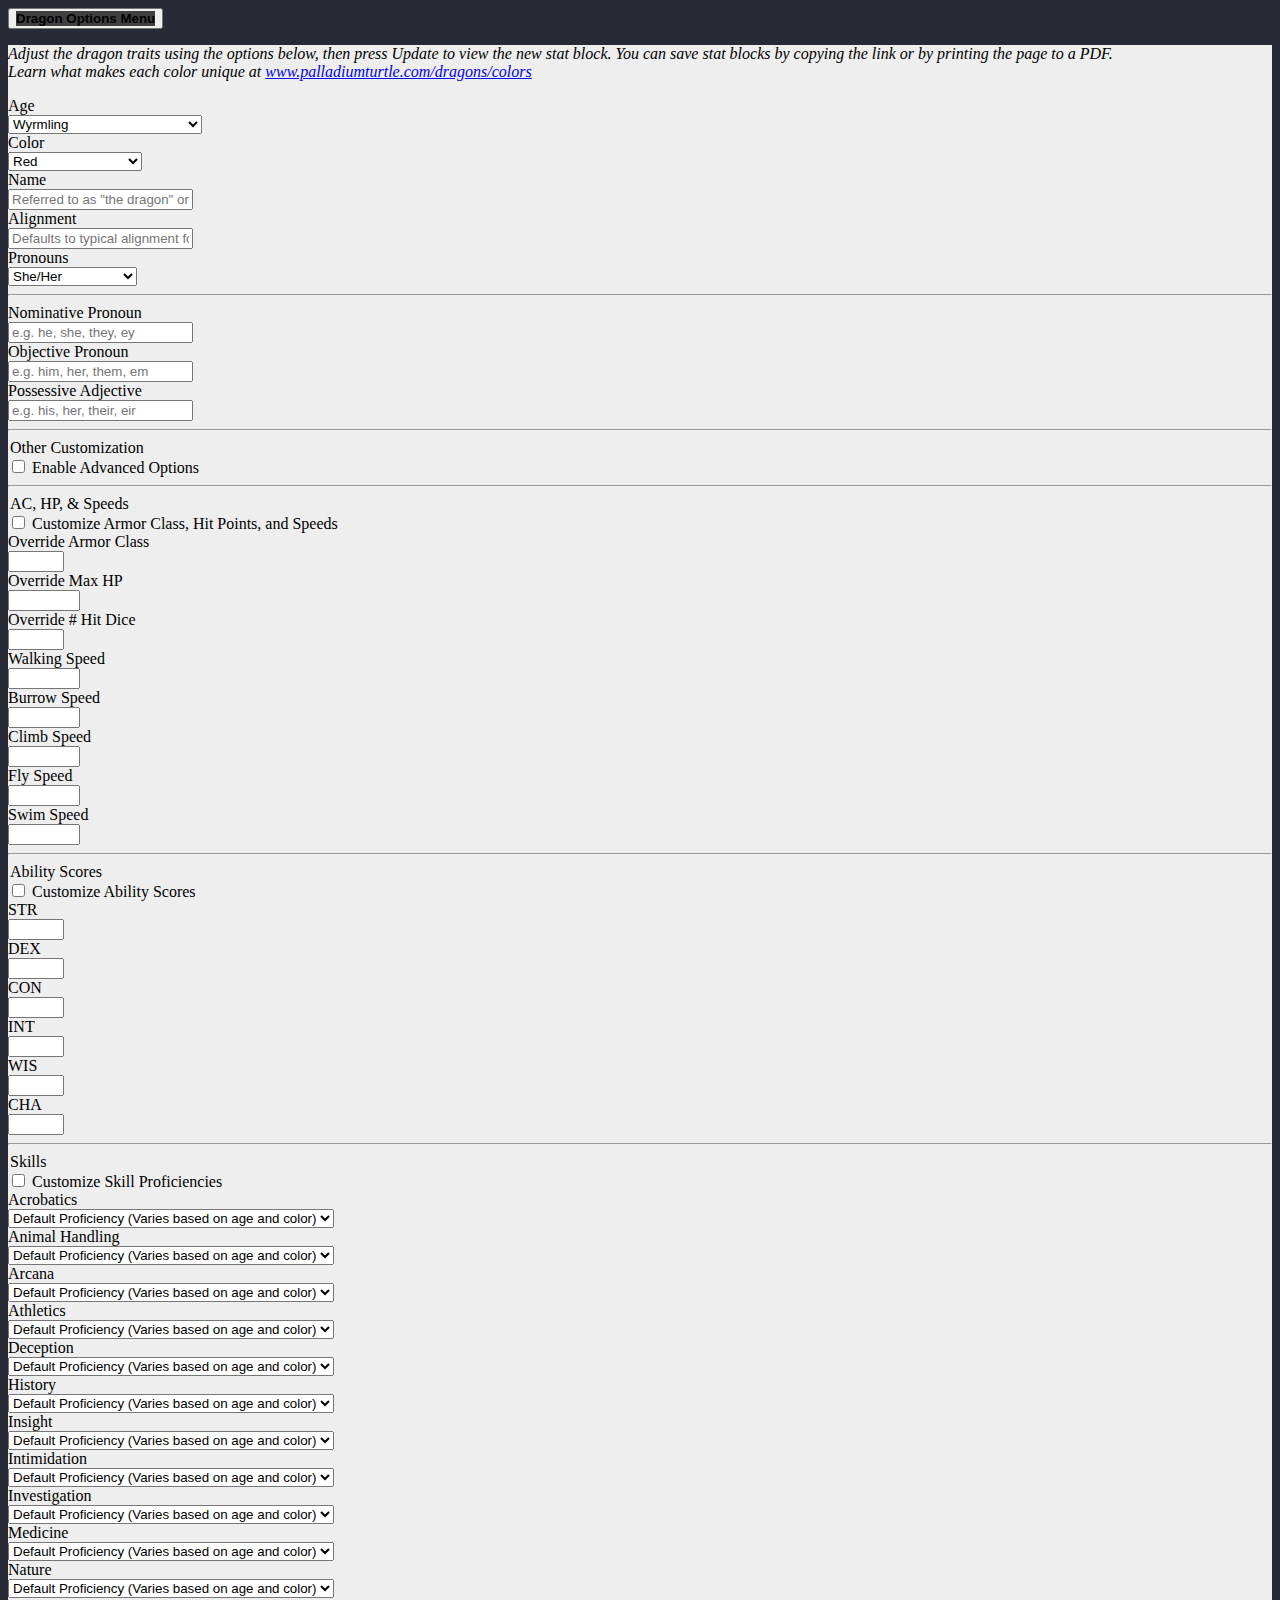
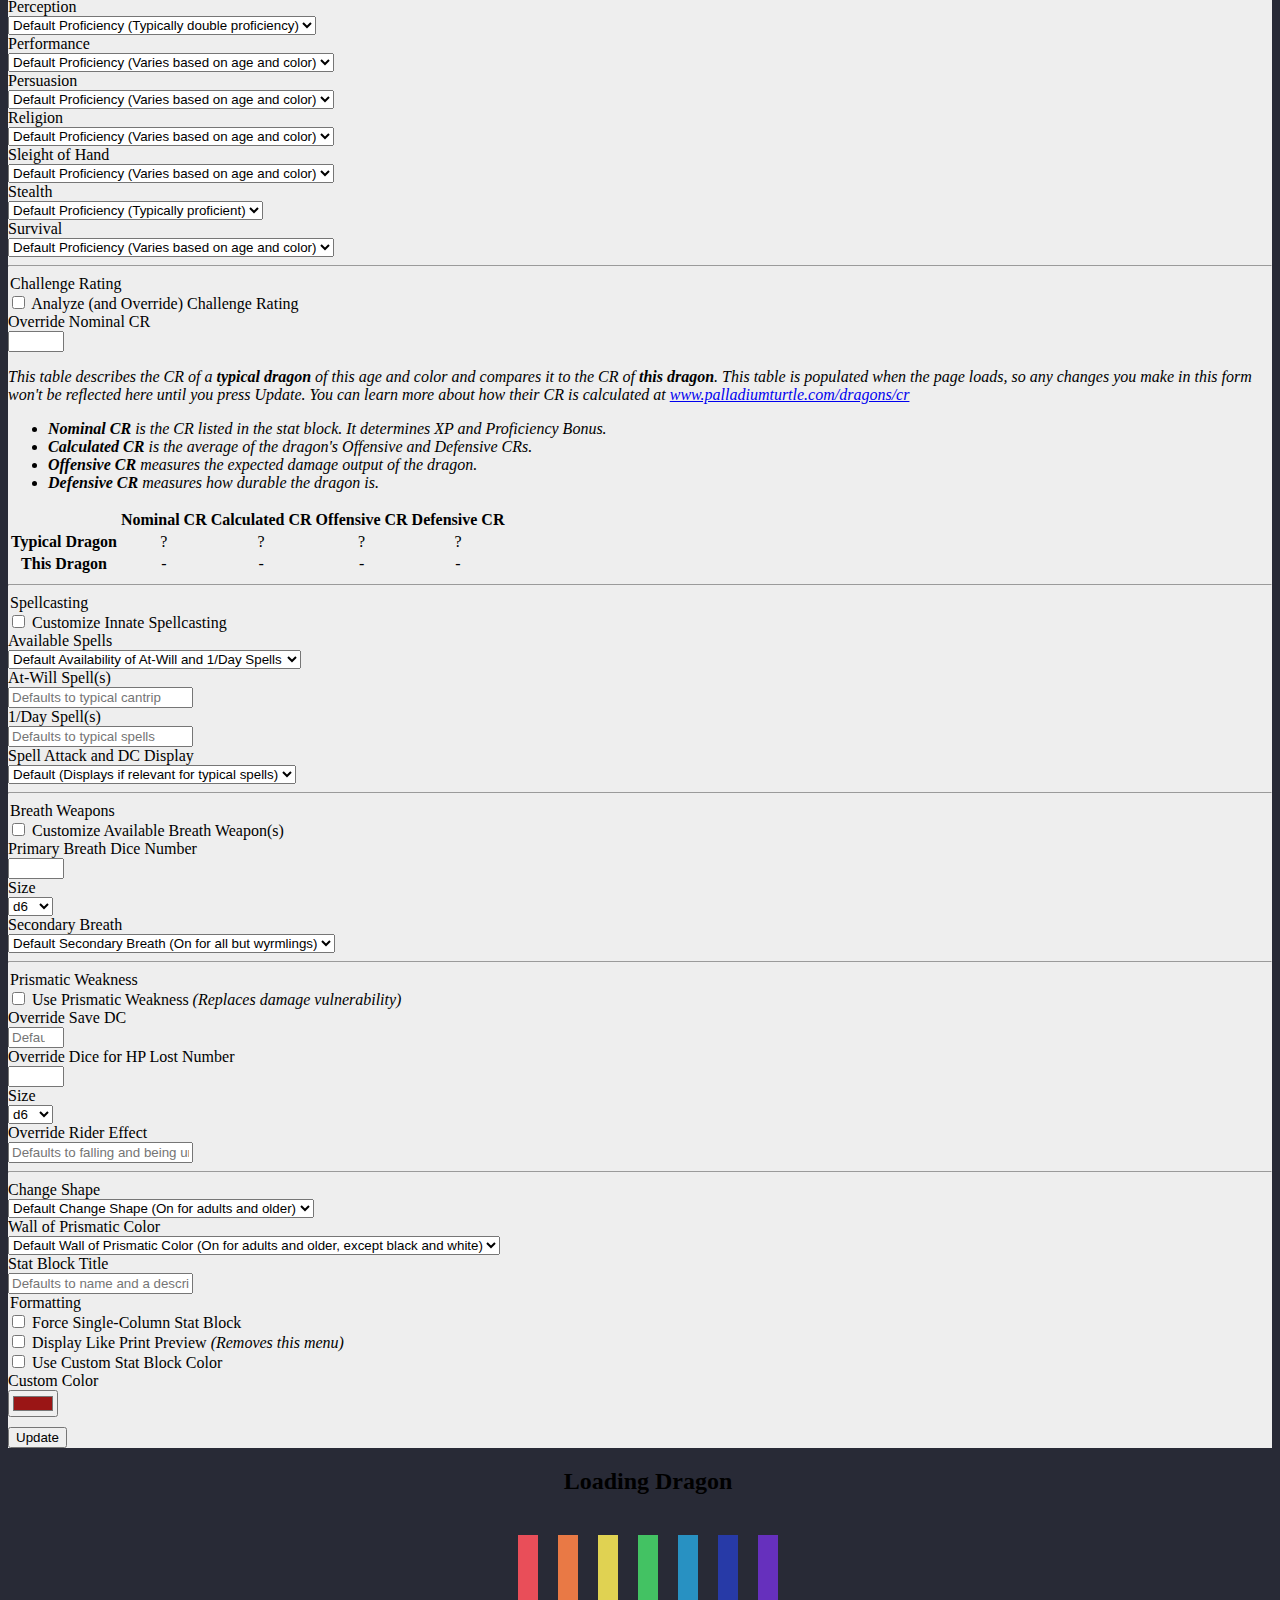
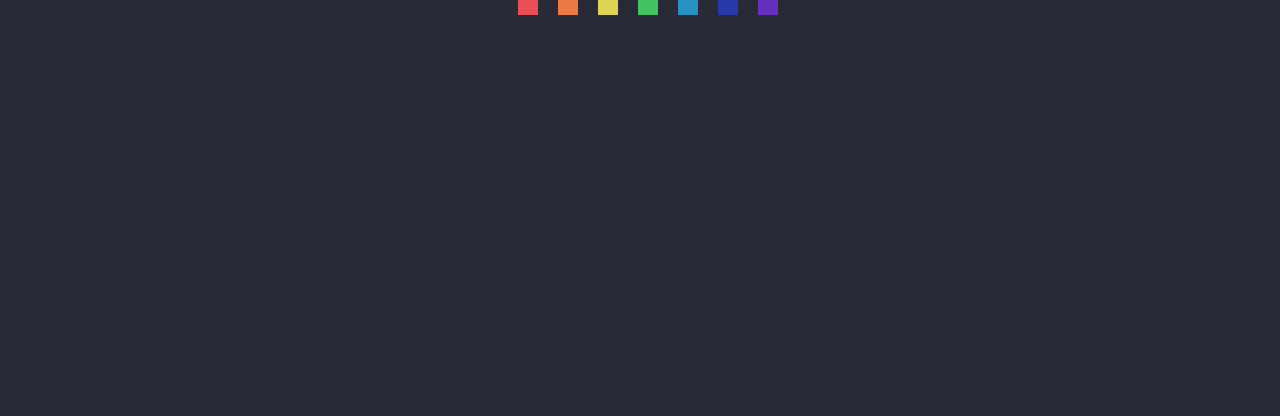
==== commit 60f629ed: "Various Small Fixes" ====
--- a/docs/index.html
+++ b/docs/index.html
@@ -25,13 +25,13 @@
   <div class='customization-menu' id="dragon-options-menu-div">
     <div class="accordion" id="accordionExample">
 
-      <h2 class="mb-0">
+      <div class="mb-0">
         <button class="btn btn-link btn-block" type="button" data-toggle="collapse" data-target="#dragonMenu" aria-expanded="false" aria-controls="dragonMenu" id="dragon-menu-btn">
           <div class="btn dropdown-toggle text-light" style="background-color:rgb(64, 64, 64);">
             <b>Dragon Options Menu</b>
           </div>
         </button>
-      </h2>
+      </div>
 
       <div id="dragonMenu" class="collapse bg-light"  data-parent="#accordionExample">
         <div class="card-body">
@@ -98,7 +98,10 @@
                       <option value="singularthey">They/Them</option>
                       <option value="spivak" hidden>Ey/Em</option>
                       <option value="no-pronouns">No Pronouns</option>
-                      <option value="custom-pronouns" class="pronouns-toggling-option">Custom Pronouns</option>
+                      <option value="custom-pronouns"
+                        class="pronouns-toggling-option"
+                        aria-expanded="false"
+                        aria-controls="dropdown-for-pronouns-custom-pronouns">Custom Pronouns</option>
                   </select>
               </div>
             </div>
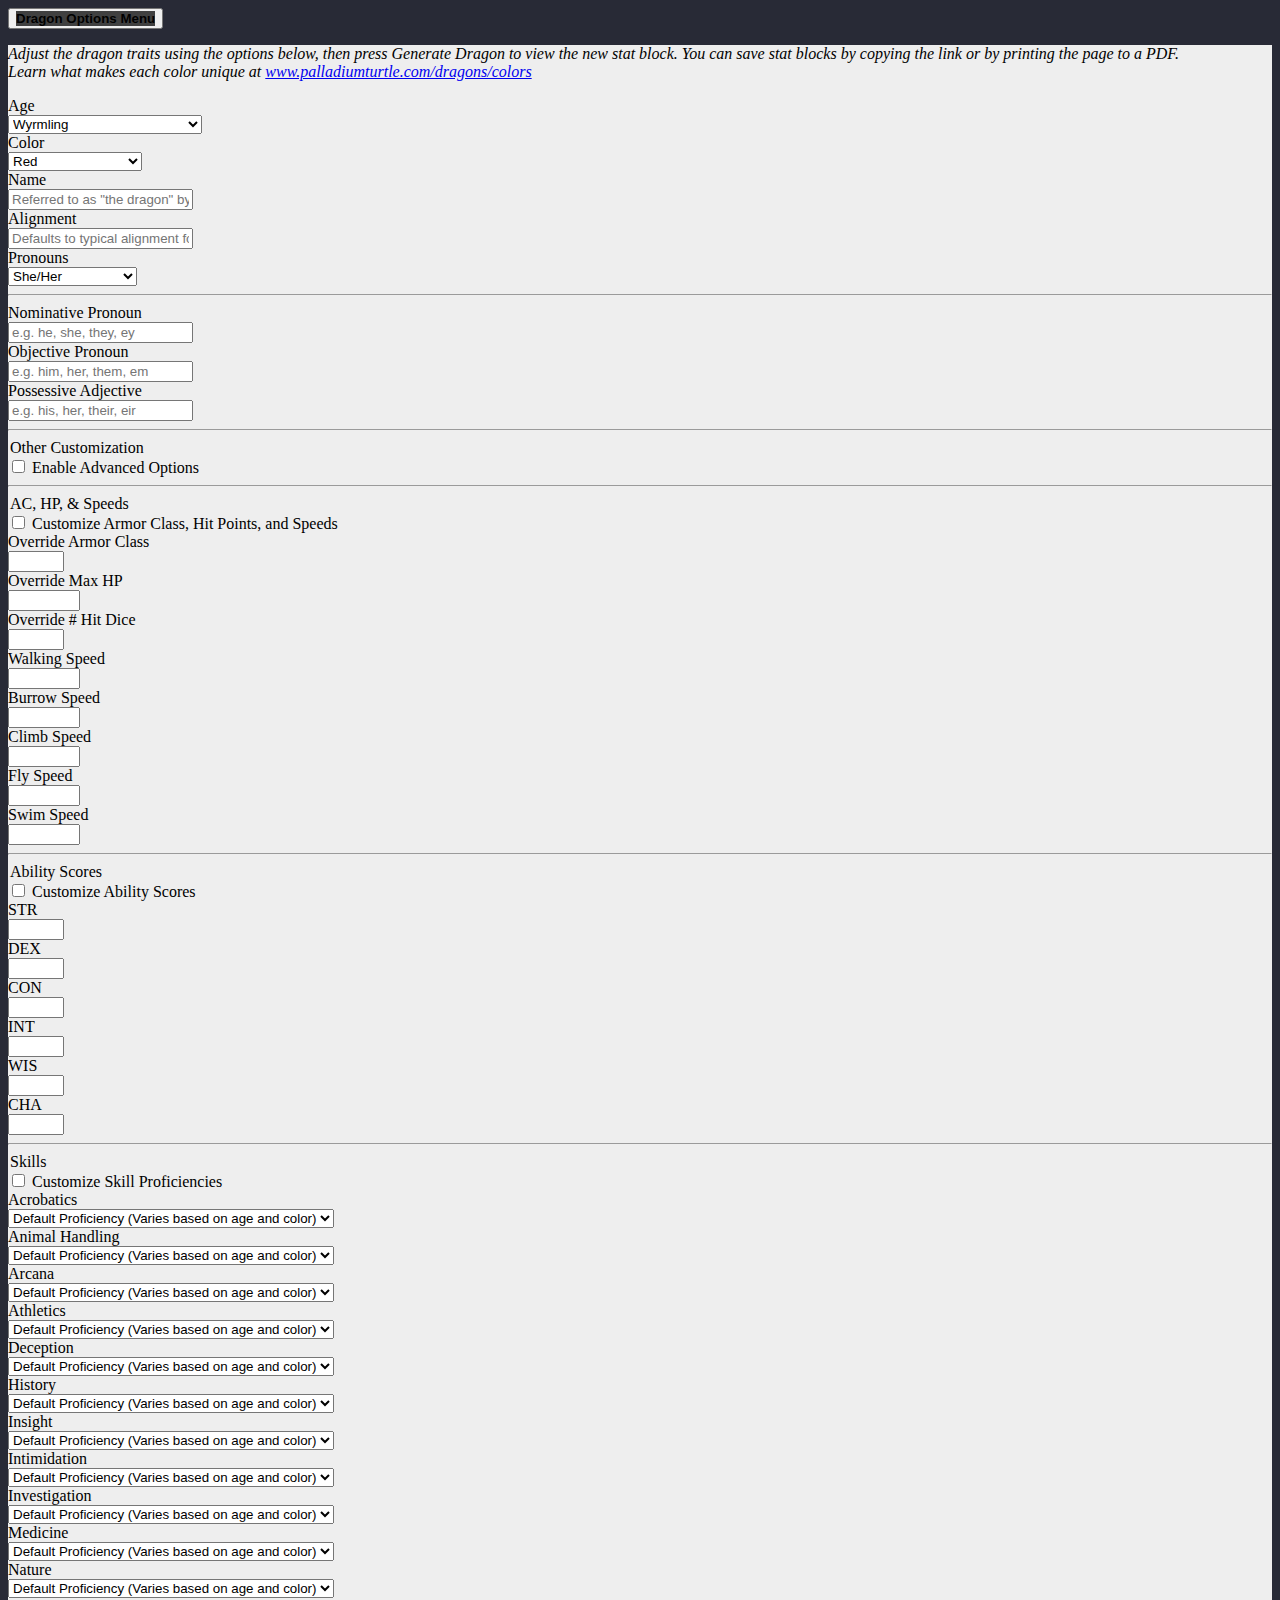
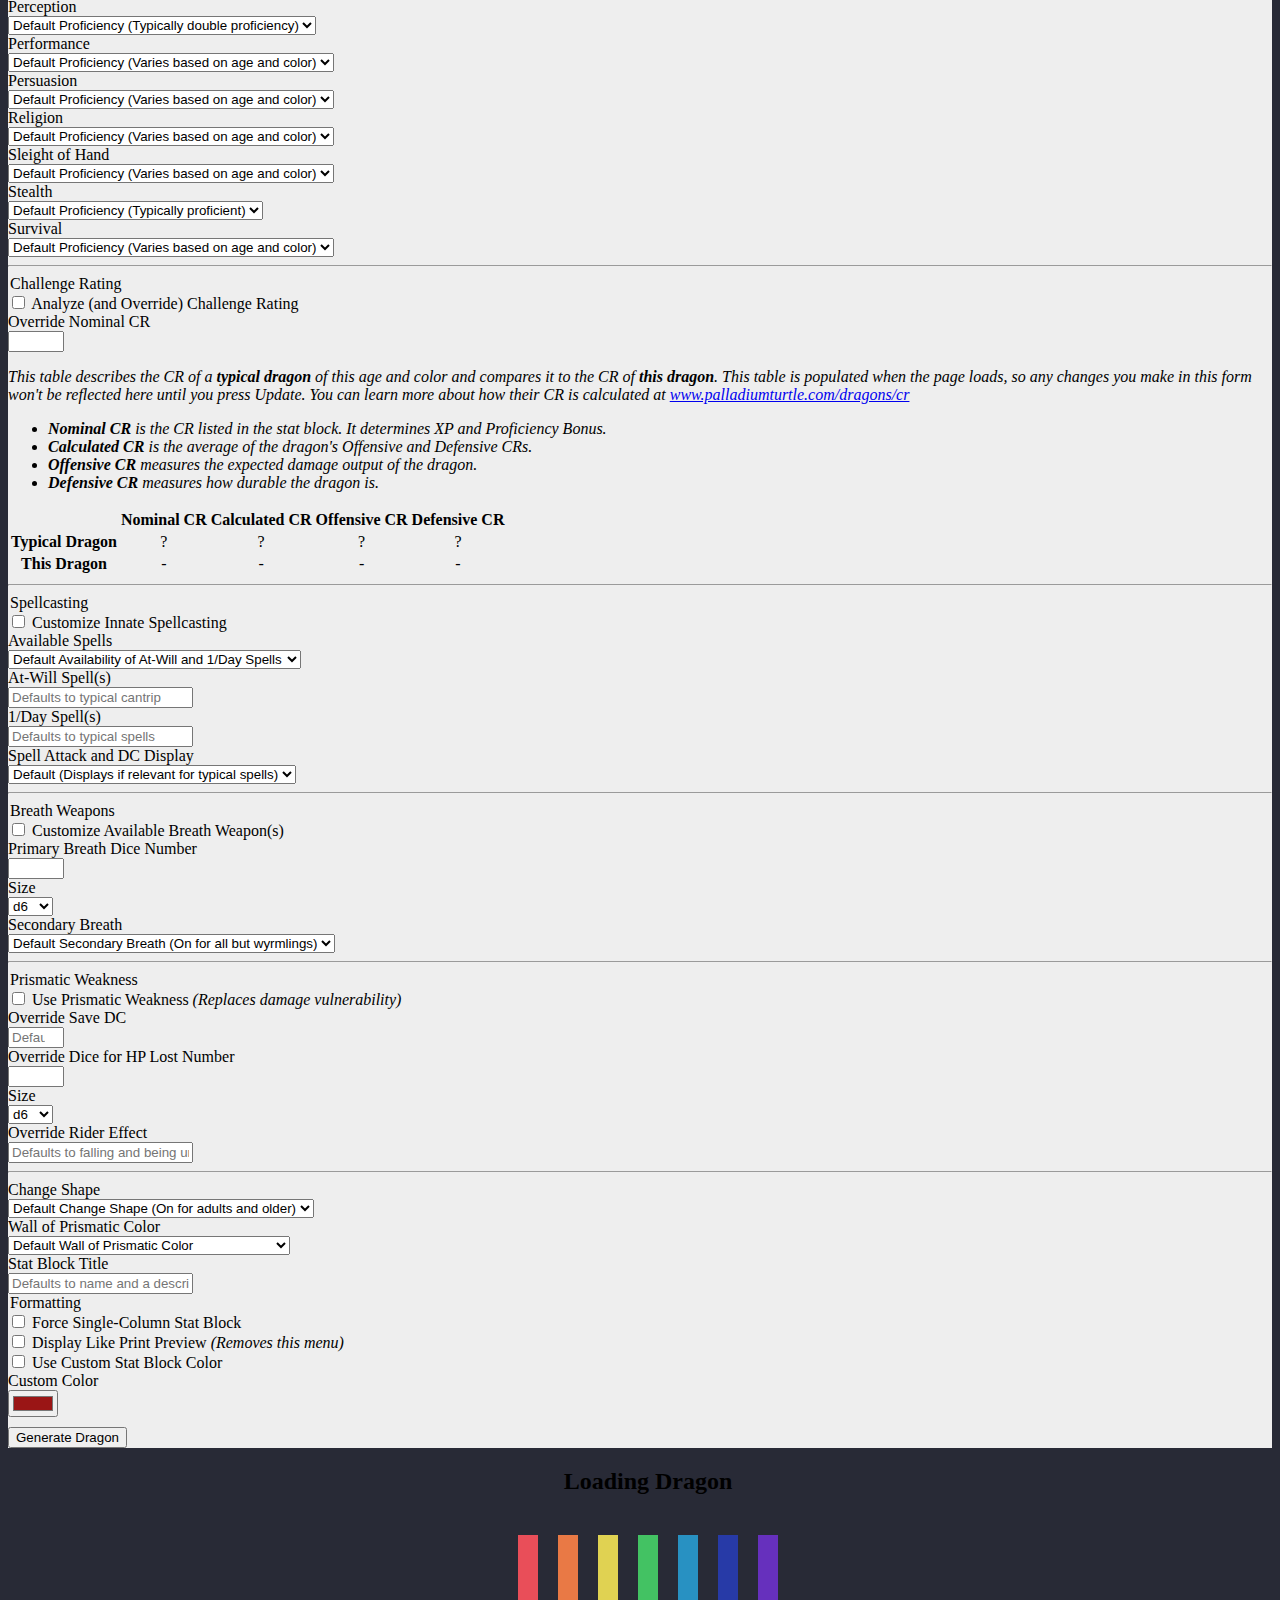
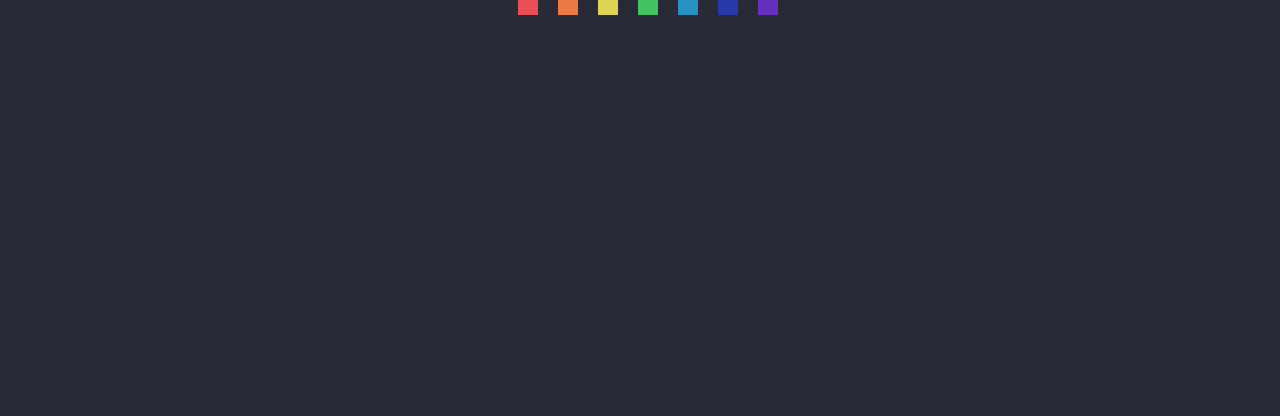
==== commit 8228309f: "Small Changes, Rest of Spells" ====
--- a/docs/index.html
+++ b/docs/index.html
@@ -36,7 +36,7 @@
       <div id="dragonMenu" class="collapse bg-light"  data-parent="#accordionExample">
         <div class="card-body">
           <p>
-            <em>Adjust the dragon traits using the options below, then press Update to view the new stat block. You can save stat blocks by copying the link or by printing the page to a PDF.</em>
+            <em>Adjust the dragon traits using the options below, then press <span id="form-intro-generate-mention">Generate Dragon</span> to view the new stat block. You can save stat blocks by copying the link or by printing the page to a PDF.</em>
             <br>
             <em>Learn what makes each color unique at <a target="_blank" href="https://www.palladiumturtle.com/dragons/colors">www.palladiumturtle.com/dragons/colors</a></em>
           </p>
@@ -77,7 +77,7 @@
             <div class="form-group row">
                 <label for="name" class="col-md-2 col-form-label">Name</label>
                 <div class="col-md-10">
-                    <input class="form-control" type="text" placeholder='Referred to as "the dragon" or "the greatwyrm" by default' id="name" name="name">
+                    <input class="form-control" type="text" placeholder='Referred to as "the dragon" by default' id="name" name="name">
                 </div>
             </div>
 
@@ -723,8 +723,8 @@
               <label for="wallofcolor" class="col-md-2 col-form-label">Wall of Prismatic Color</label>
               <div class="col-md-10">
                 <select class="form-control toggled-input-advanced-options" id="wallofcolor" name="wallofcolor">
-                  <option selected value="default">Default Wall of Prismatic Color (On for adults and older, except black and white)</option>
-                  <option value="on">Force Wall of Prismatic Color on for all ages (Except black and white)</option>
+                  <option selected value="default">Default Wall of Prismatic Color</option>
+                  <option value="on">Force Wall of Prismatic Color on for all ages</option>
                   <option value="off">No Wall of Prismatic Color</option>
                 </select>
               </div>
@@ -770,7 +770,7 @@
 
             <div class="form-group row" style="margin-top: 10px;">
                 <div class="col-md-10">
-                    <button type="submit" class="btn btn-primary">Update</button>
+                    <button type="submit" class="btn btn-primary" id="form-submit-btn">Generate Dragon</button>
                 </div>
             </div>
 
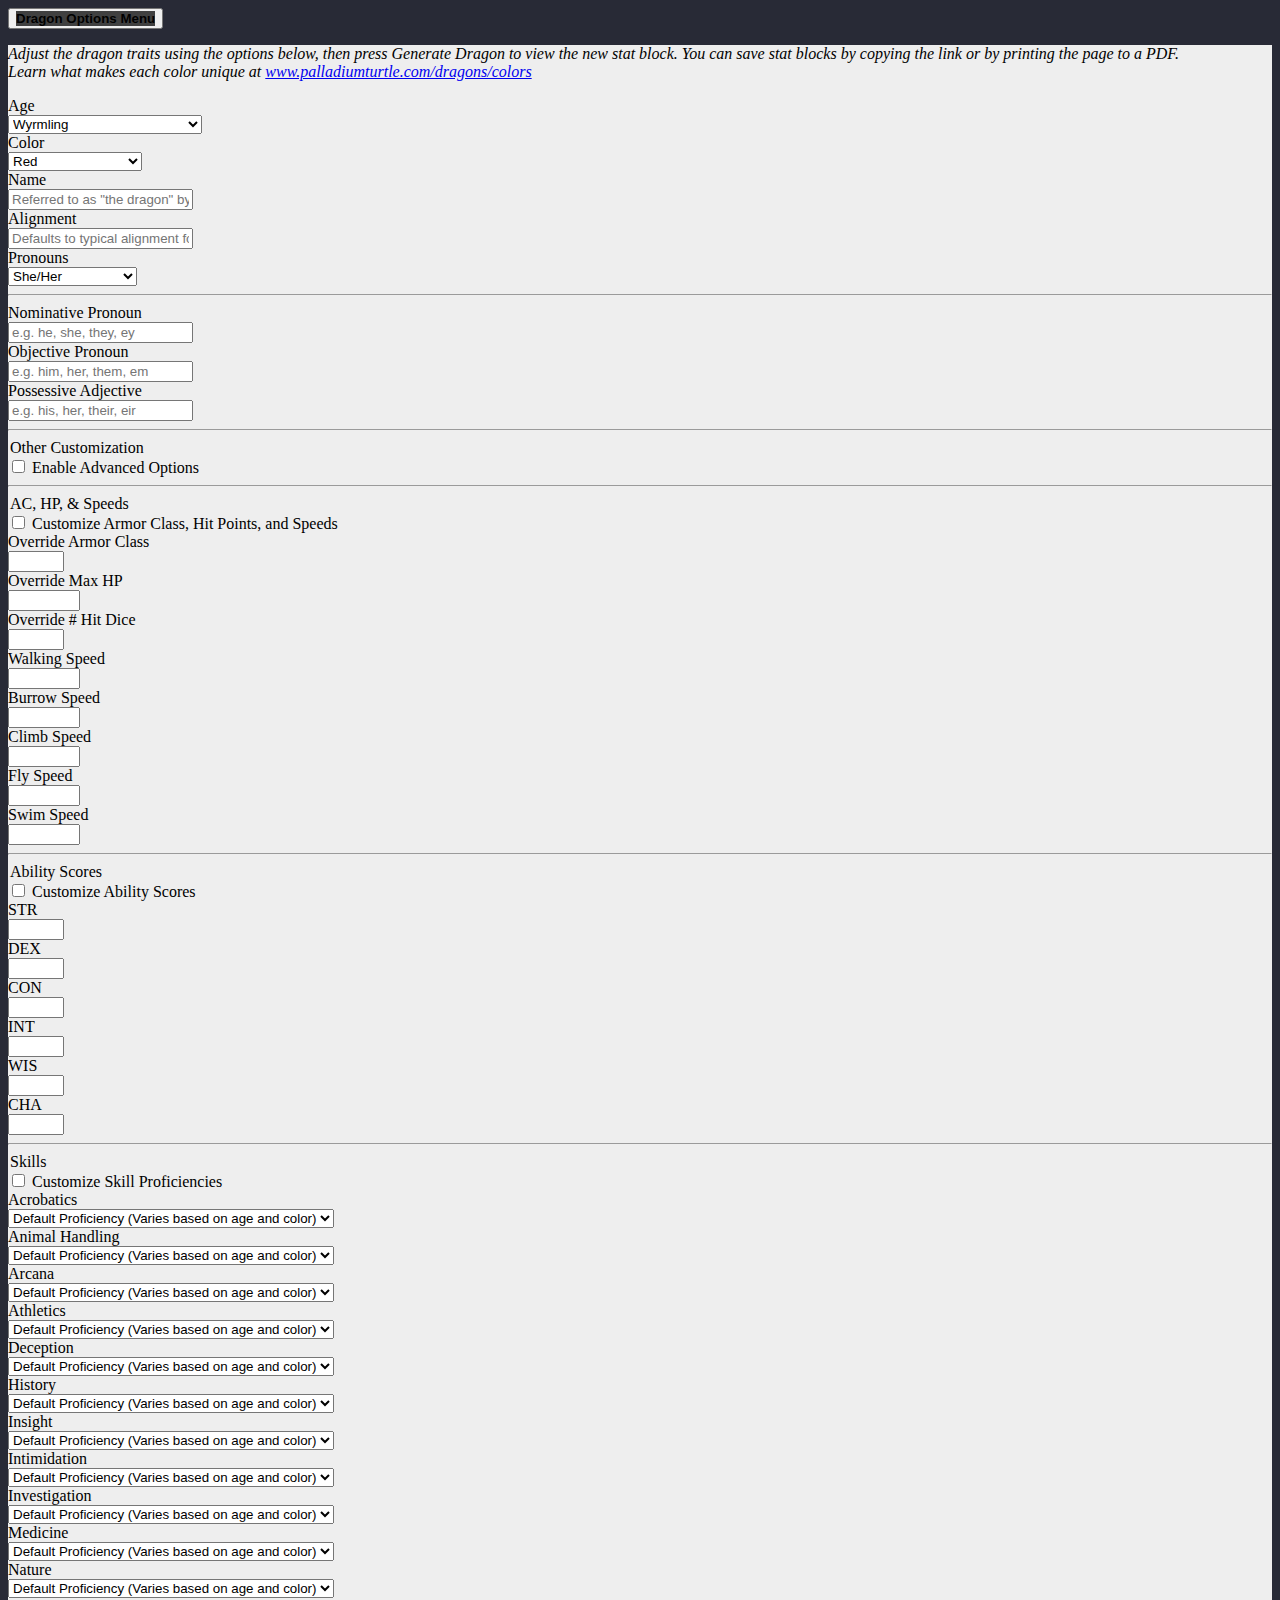
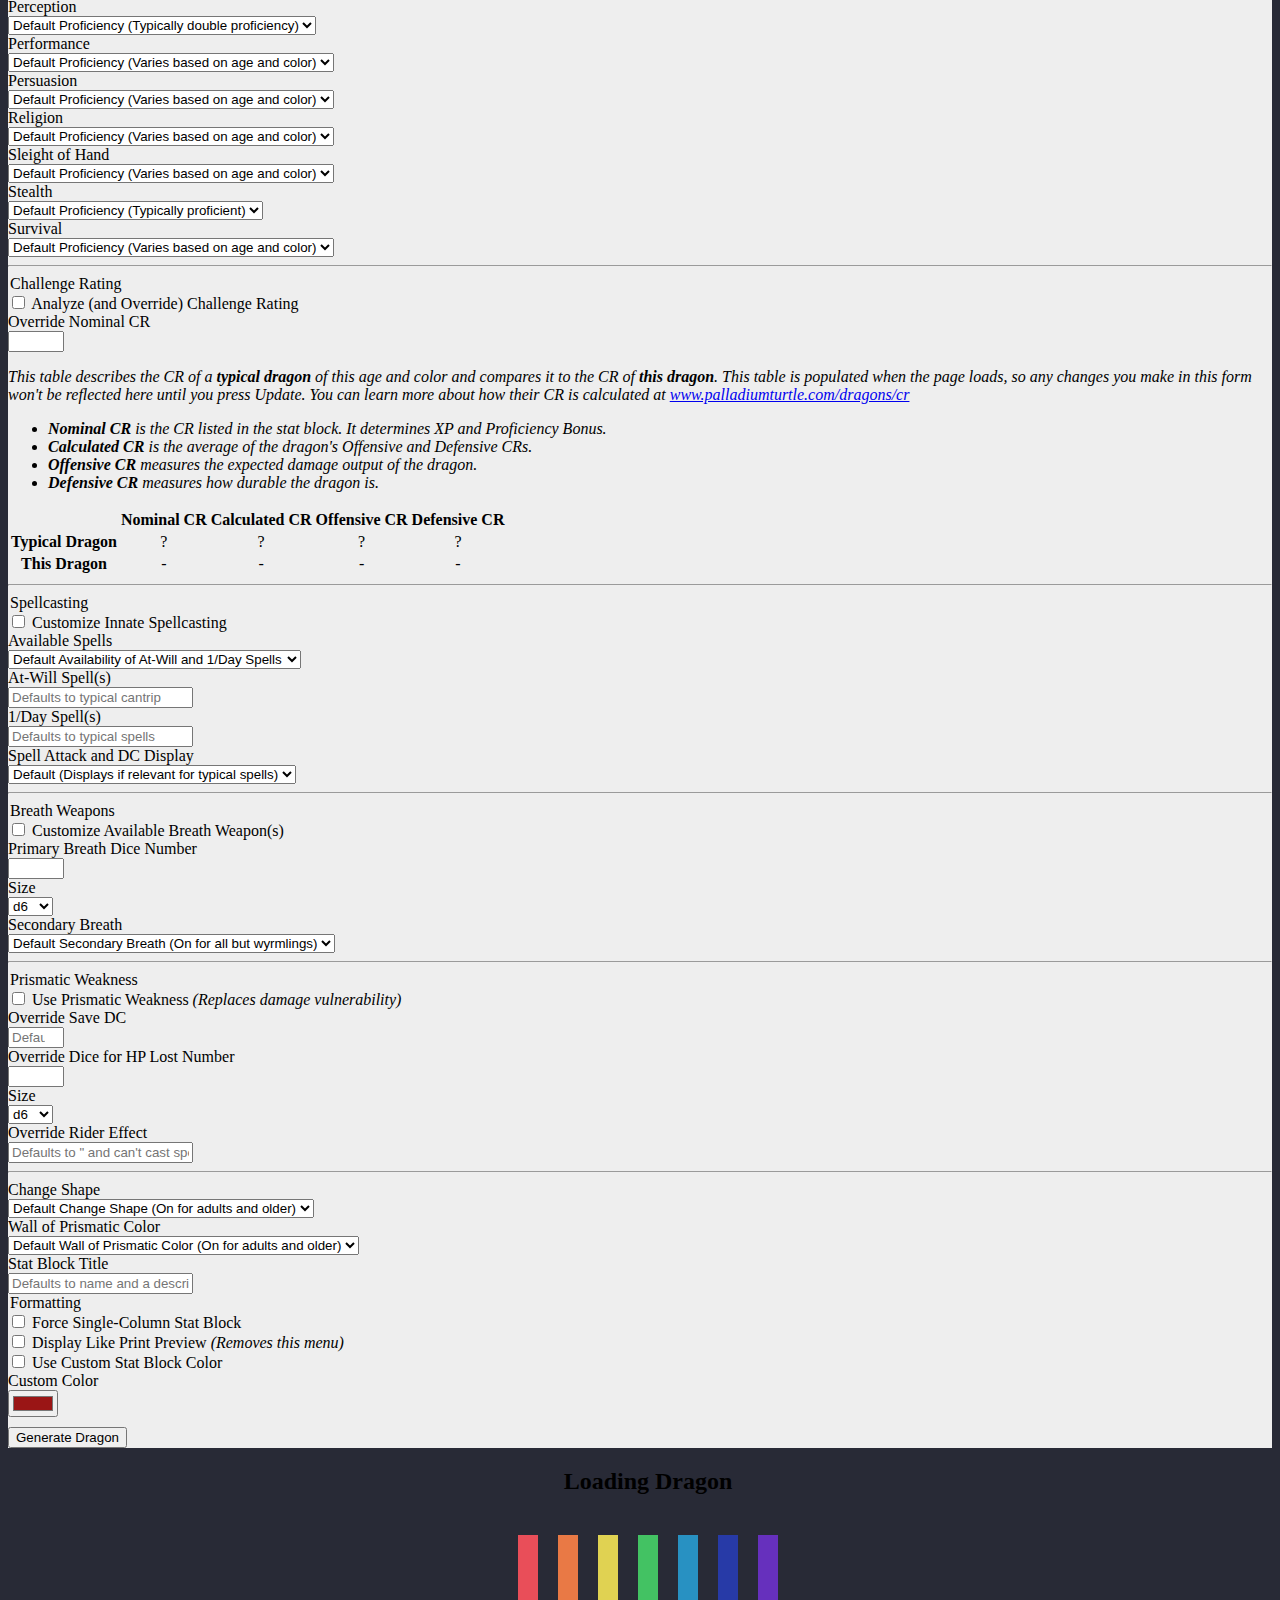
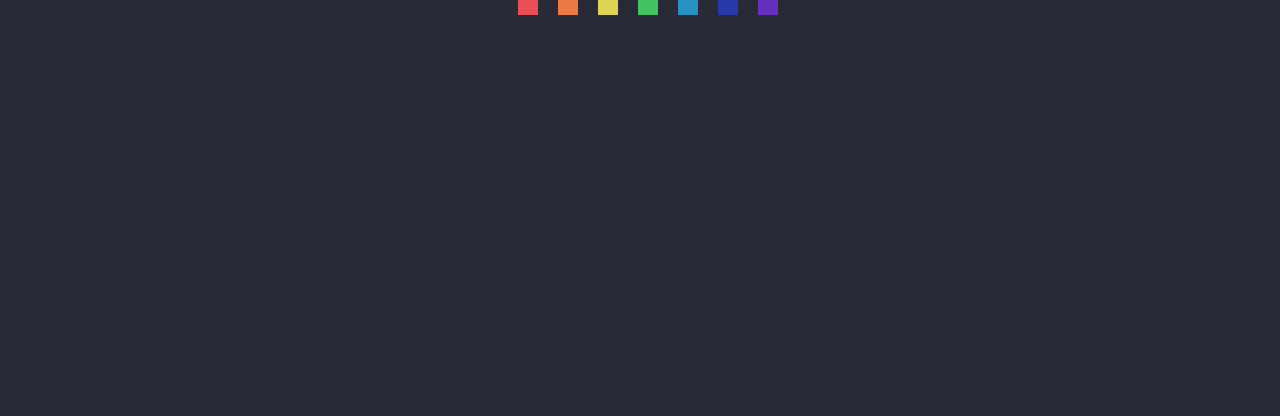
==== commit 1f0a57af: "Alt Vulnerability Change" ====
--- a/docs/index.html
+++ b/docs/index.html
@@ -702,7 +702,7 @@
               <div class="form-group row" style="margin-bottom: 0;">
                 <label for="altVulnerabilityRider" class="col-md-2 col-form-label">Override Rider Effect</label>
                 <div class="col-md-10">
-                    <input class="form-control toggled-input-usealtvulnerability" type="text" placeholder='Defaults to falling and being unable to move or cast spells' id="altVulnerabilityRider" name="altVulnerabilityRider">
+                    <input class="form-control toggled-input-usealtvulnerability" type="text" placeholder="Defaults to &quot; and can't cast spells until the end of her next turn&quot;" id="altVulnerabilityRider" name="altVulnerabilityRider">
                 </div>
               </div>
             </div>
@@ -723,7 +723,7 @@
               <label for="wallofcolor" class="col-md-2 col-form-label">Wall of Prismatic Color</label>
               <div class="col-md-10">
                 <select class="form-control toggled-input-advanced-options" id="wallofcolor" name="wallofcolor">
-                  <option selected value="default">Default Wall of Prismatic Color</option>
+                  <option selected value="default">Default Wall of Prismatic Color (On for adults and older)</option>
                   <option value="on">Force Wall of Prismatic Color on for all ages</option>
                   <option value="off">No Wall of Prismatic Color</option>
                 </select>
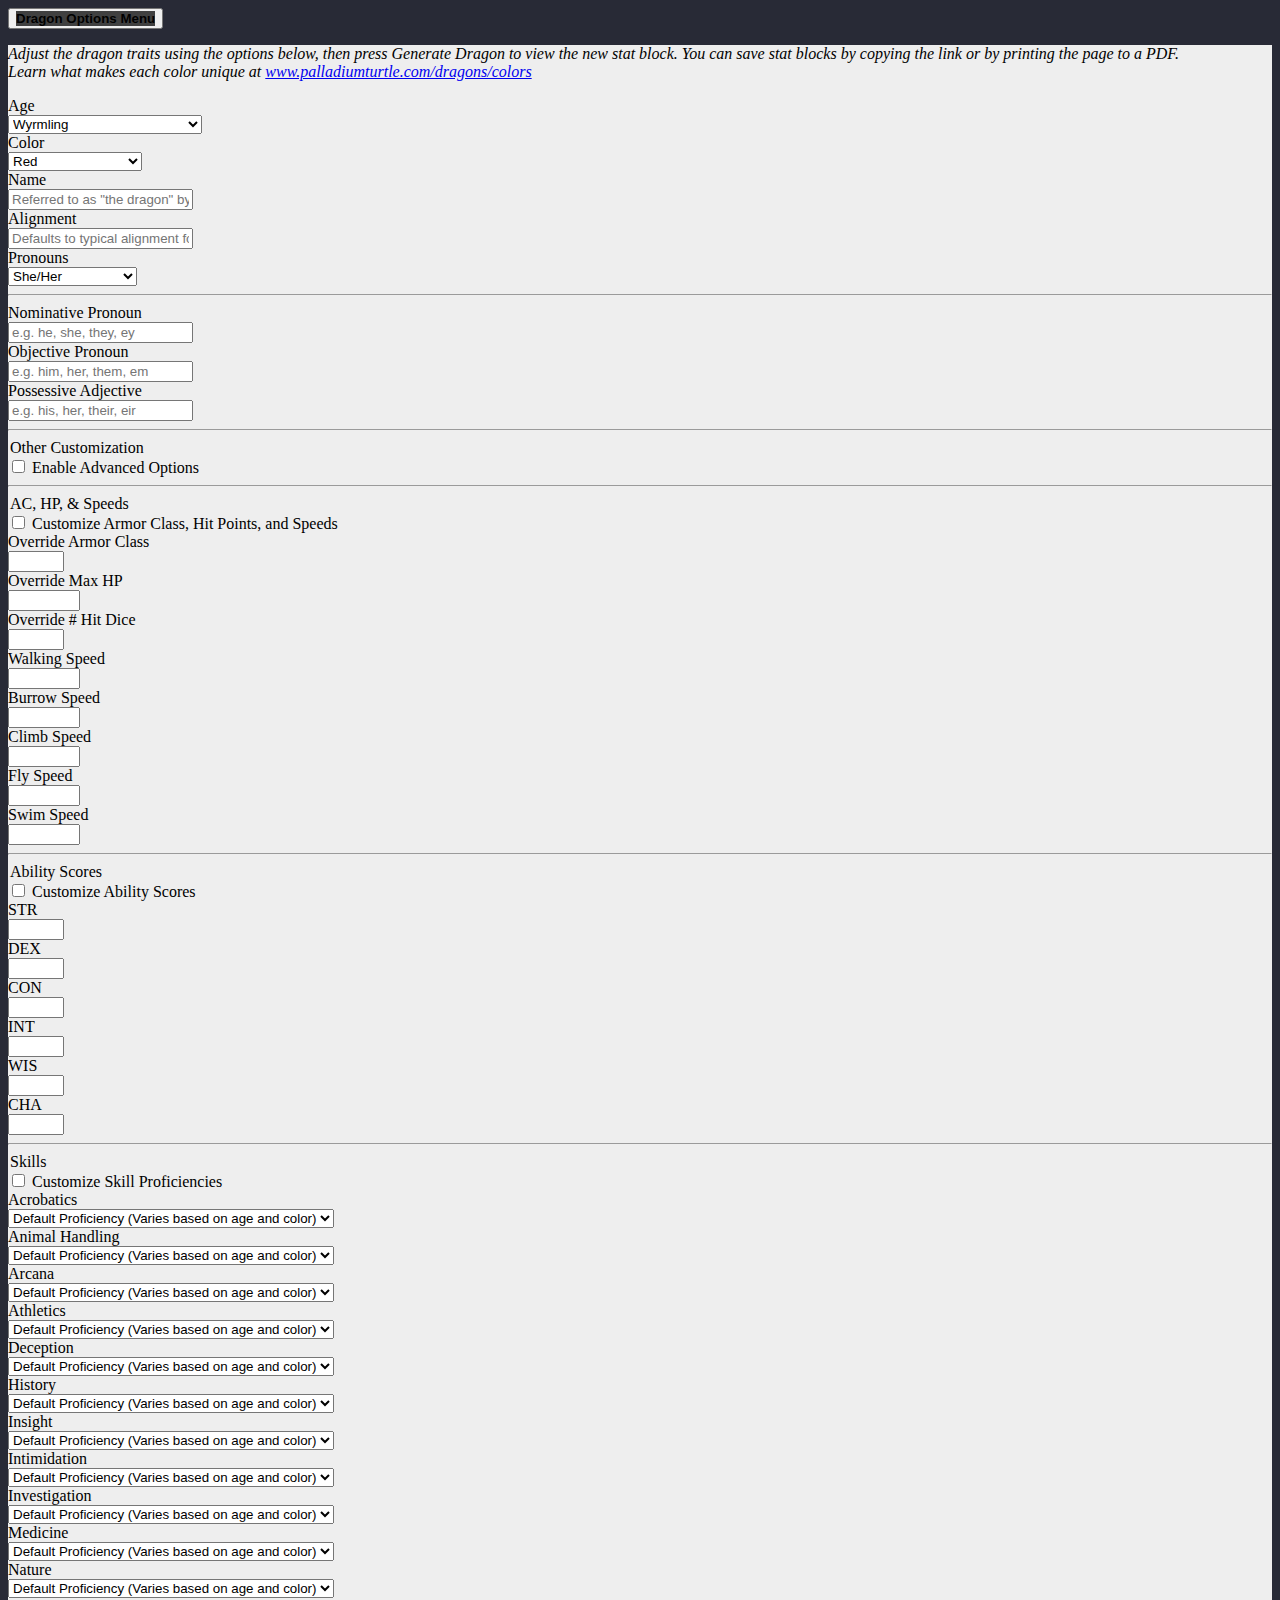
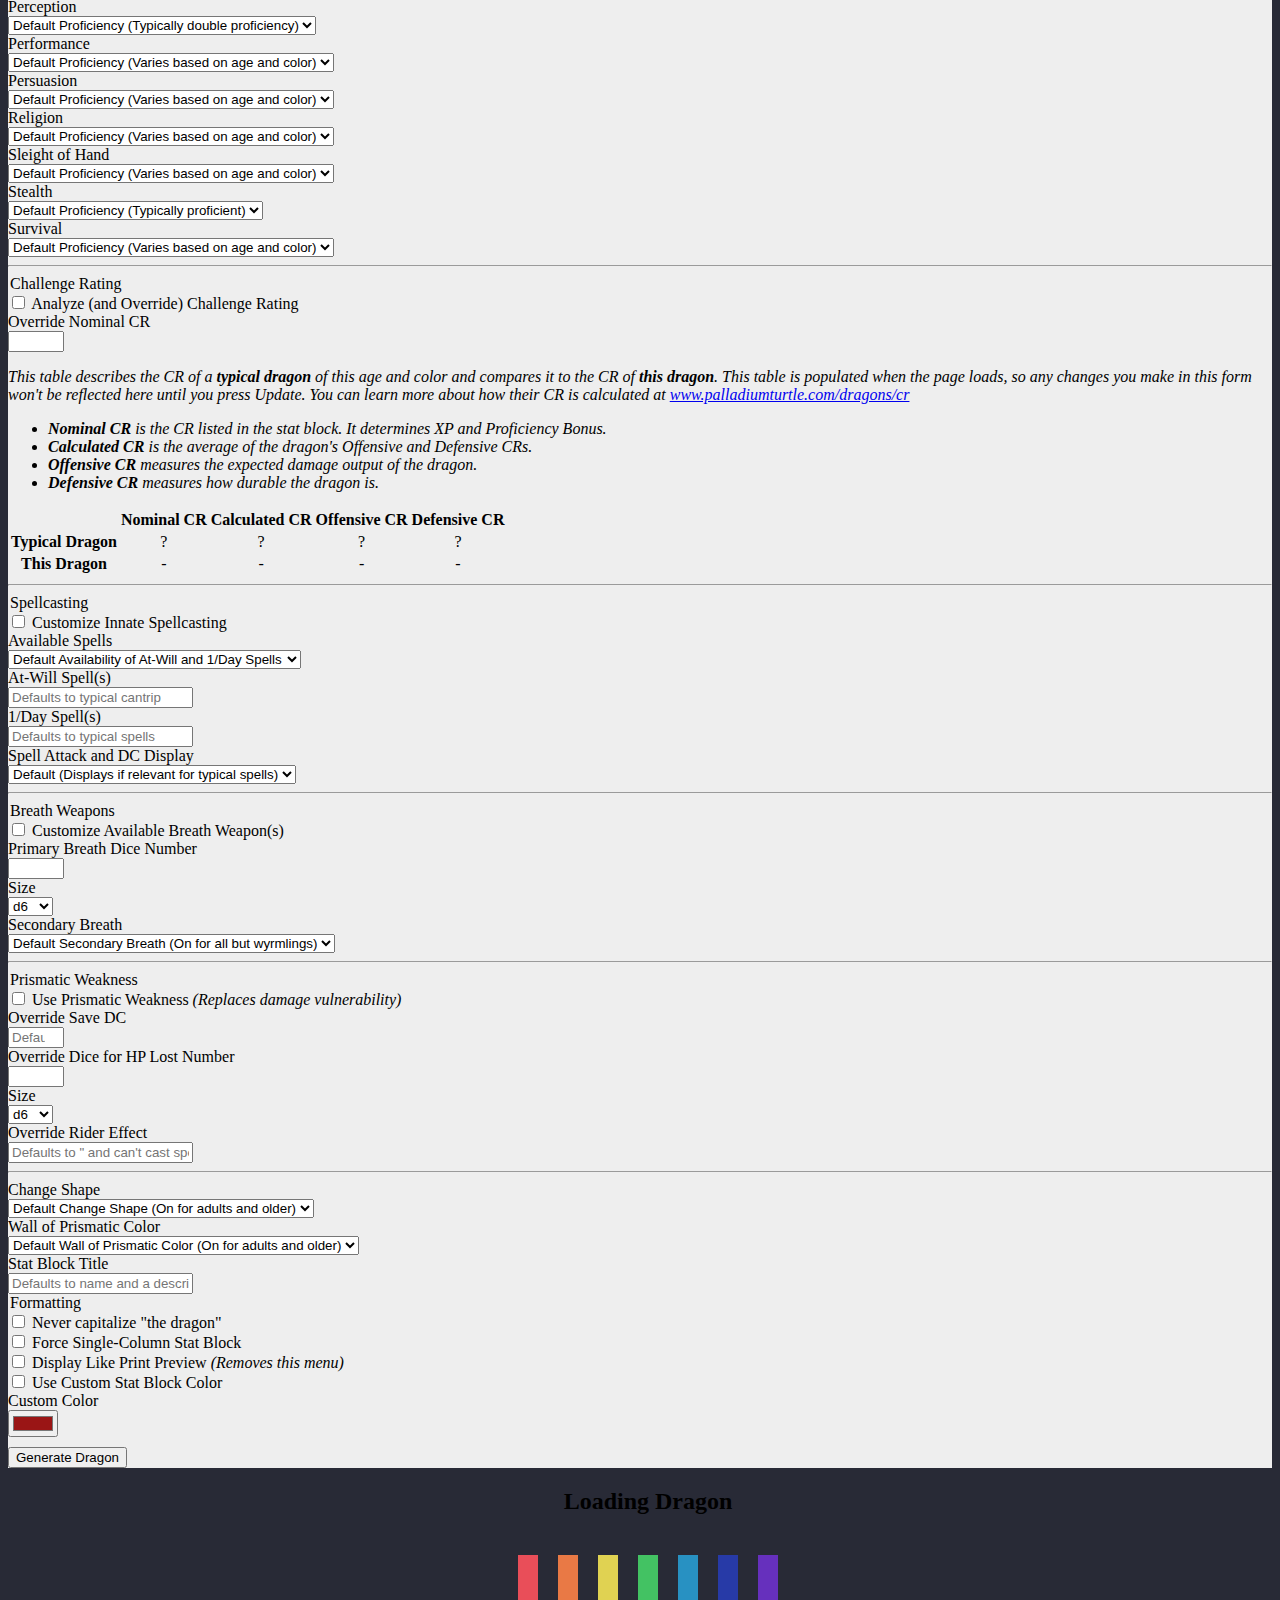
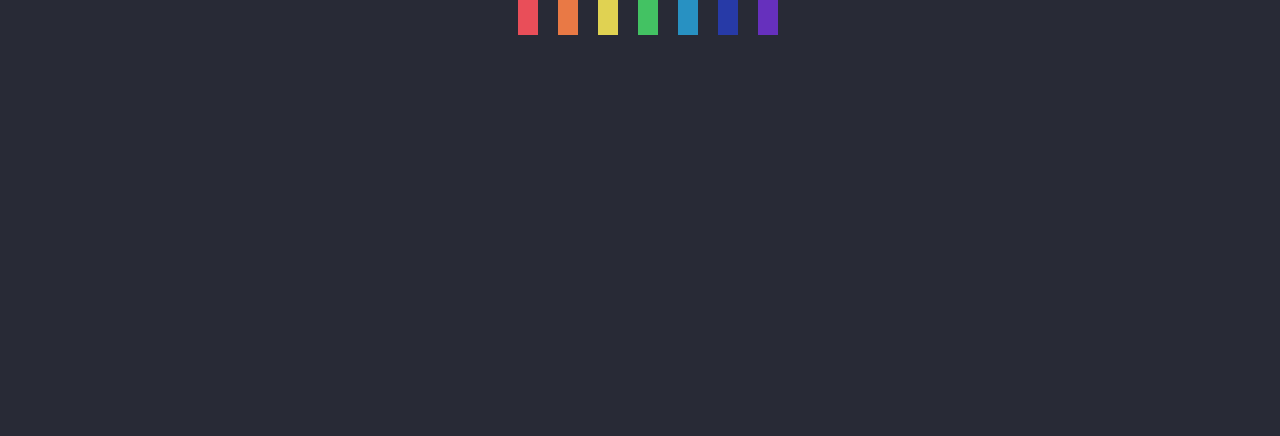
==== commit eb406639: "Added option for not capitalizing names" ====
--- a/docs/index.html
+++ b/docs/index.html
@@ -742,6 +742,11 @@
                 <div class="col-md-10">
 
                   <div class="custom-control custom-switch">
+                    <input type="checkbox" class="custom-control-input toggled-input-advanced-options" id="forcelowercasename" name="forcelowercasename">
+                    <label class="custom-control-label" for="forcelowercasename" id="capitalizationLabel">Never capitalize "the dragon"</label>
+                  </div>
+
+                  <div class="custom-control custom-switch">
                     <input type="checkbox" class="custom-control-input toggled-input-advanced-options" id="forcesinglecolumn" name="forcesinglecolumn">
                     <label class="custom-control-label" for="forcesinglecolumn">Force Single-Column Stat Block</label>
                   </div>
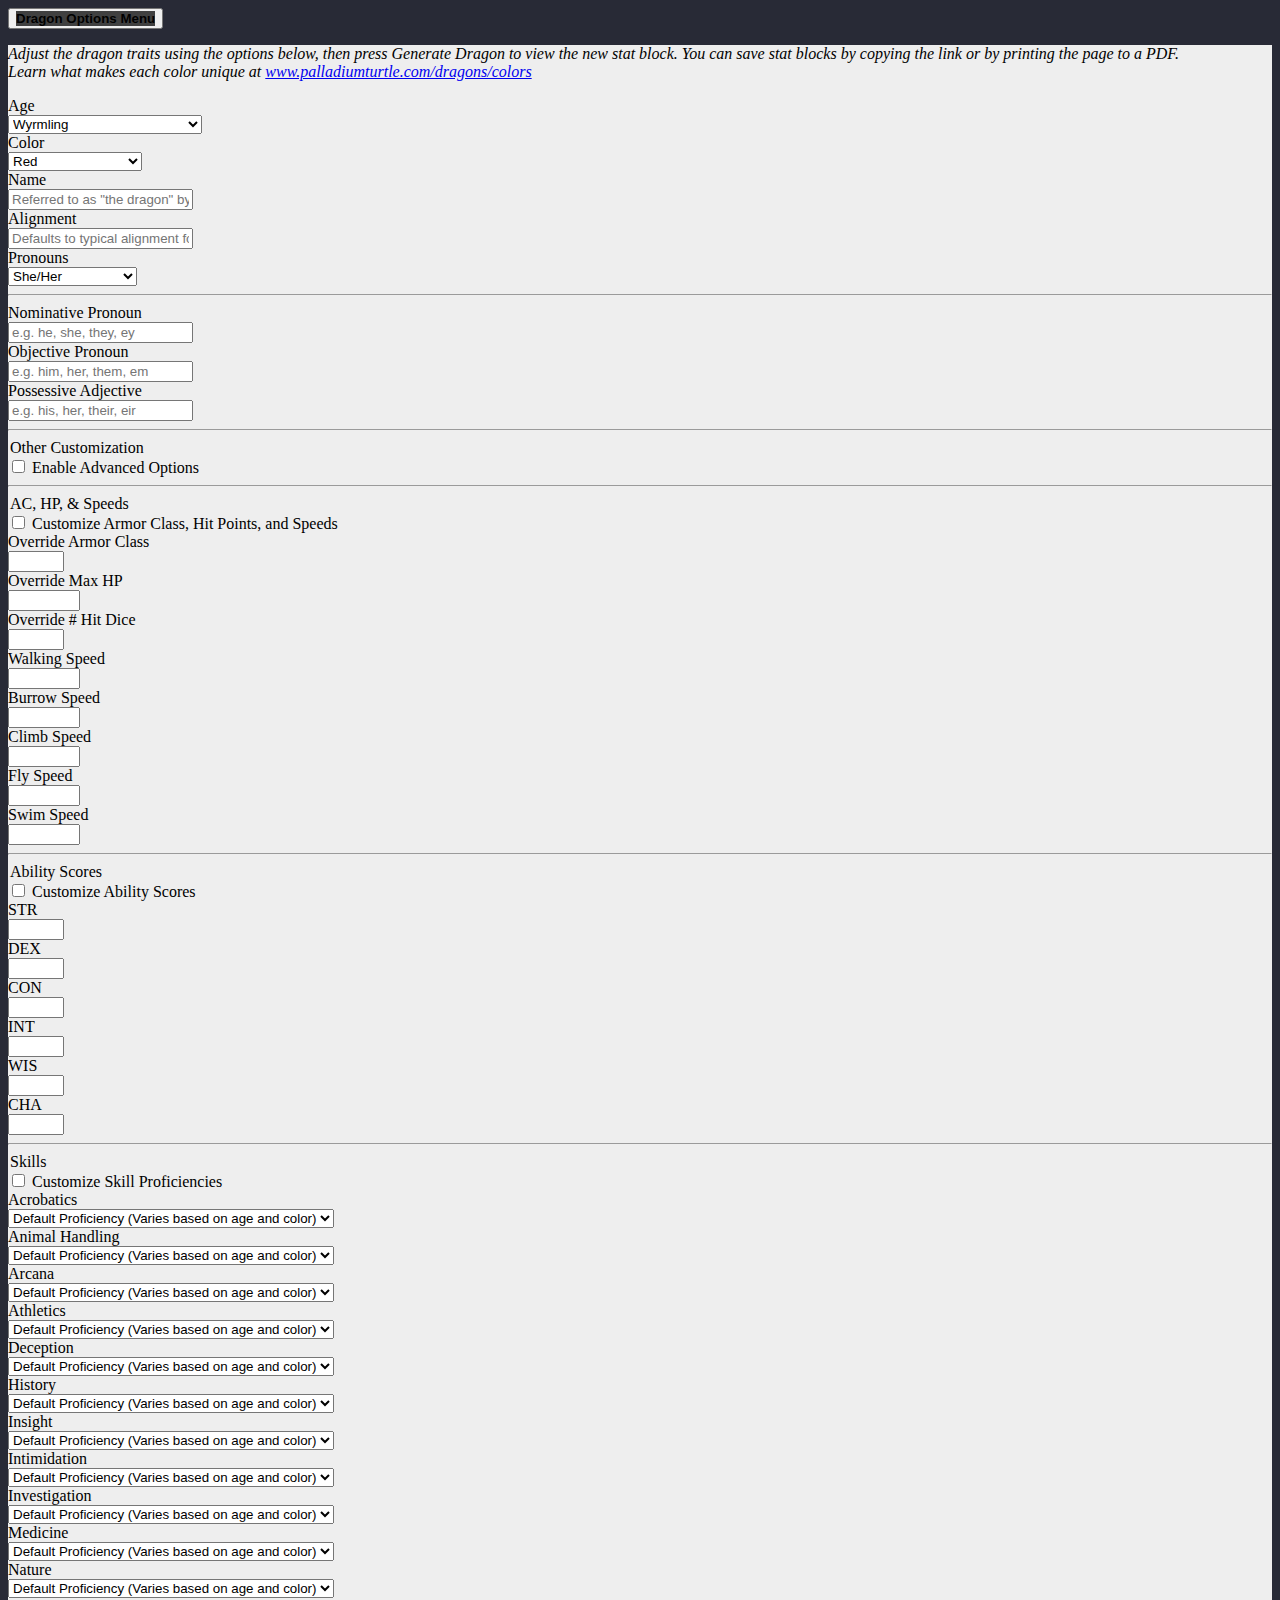
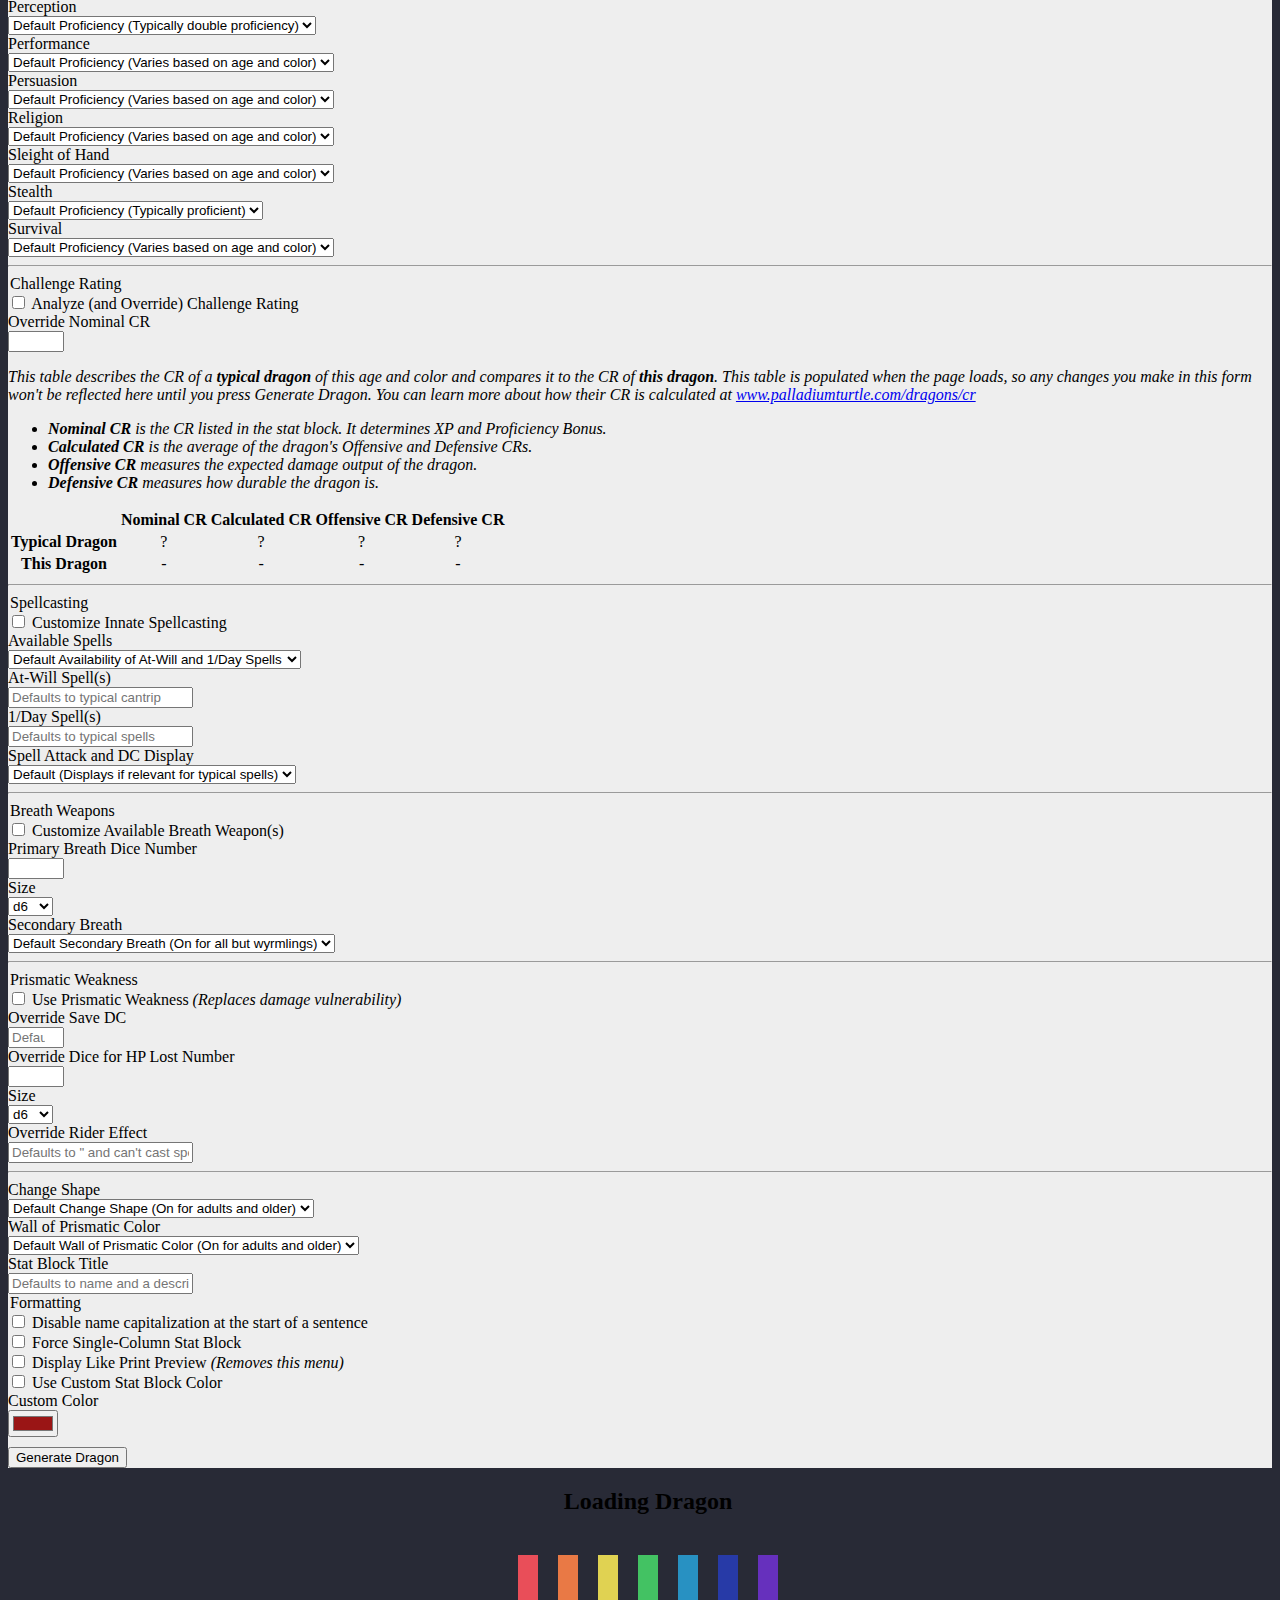
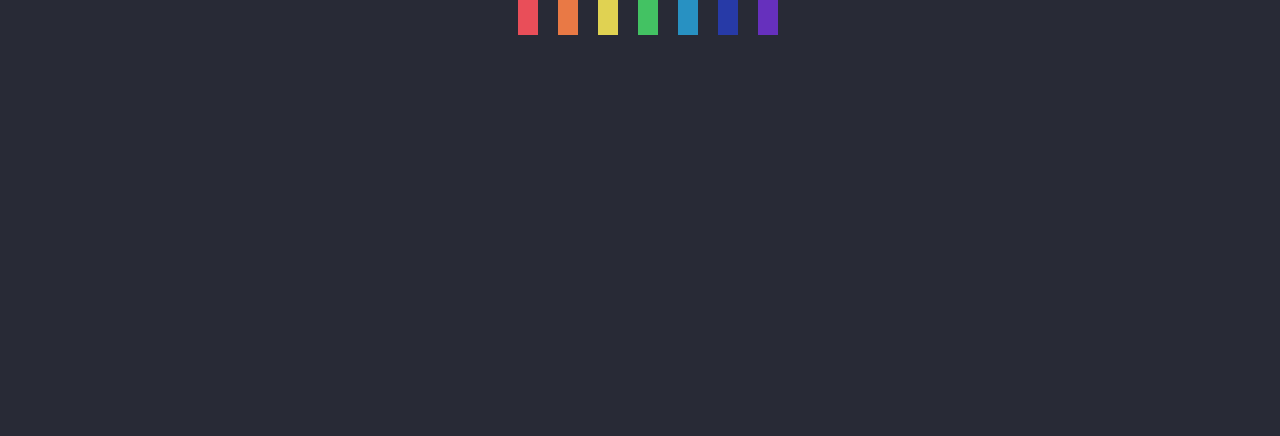
==== commit 58bb42b2: "Misc Cleanup" ====
--- a/docs/index.html
+++ b/docs/index.html
@@ -36,7 +36,7 @@
       <div id="dragonMenu" class="collapse bg-light"  data-parent="#accordionExample">
         <div class="card-body">
           <p>
-            <em>Adjust the dragon traits using the options below, then press <span id="form-intro-generate-mention">Generate Dragon</span> to view the new stat block. You can save stat blocks by copying the link or by printing the page to a PDF.</em>
+            <em>Adjust the dragon traits using the options below, then press <span class="generate-dragon-span">Generate Dragon</span> to view the new stat block. You can save stat blocks by copying the link or by printing the page to a PDF.</em>
             <br>
             <em>Learn what makes each color unique at <a target="_blank" href="https://www.palladiumturtle.com/dragons/colors">www.palladiumturtle.com/dragons/colors</a></em>
           </p>
@@ -522,7 +522,7 @@
             </div>
 
             <p>
-              <em>This table describes the CR of a <b>typical dragon</b> of this age and color and compares it to the CR of <b>this dragon</b>. This table is populated when the page loads, so any changes you make in this form won't be reflected here until you press Update. You can learn more about how their CR is calculated at <a target="_blank" href="https://www.palladiumturtle.com/dragons/cr">www.palladiumturtle.com/dragons/cr</a></em>
+              <em>This table describes the CR of a <b>typical dragon</b> of this age and color and compares it to the CR of <b>this dragon</b>. This table is populated when the page loads, so any changes you make in this form won't be reflected here until you press <span class="generate-dragon-span">Generate Dragon</span>. You can learn more about how their CR is calculated at <a target="_blank" href="https://www.palladiumturtle.com/dragons/cr">www.palladiumturtle.com/dragons/cr</a></em>
               <ul>
                 <li><em><b>Nominal CR</b> is the CR listed in the stat block. It determines XP and Proficiency Bonus.</em></li>
                 <li><em><b>Calculated CR</b> is the average of the dragon's Offensive and Defensive CRs.</em></li>
@@ -743,7 +743,7 @@
 
                   <div class="custom-control custom-switch">
                     <input type="checkbox" class="custom-control-input toggled-input-advanced-options" id="forcelowercasename" name="forcelowercasename">
-                    <label class="custom-control-label" for="forcelowercasename" id="capitalizationLabel">Never capitalize "the dragon"</label>
+                    <label class="custom-control-label" for="forcelowercasename" id="capitalizationLabel">Disable name capitalization at the start of a sentence</label>
                   </div>
 
                   <div class="custom-control custom-switch">
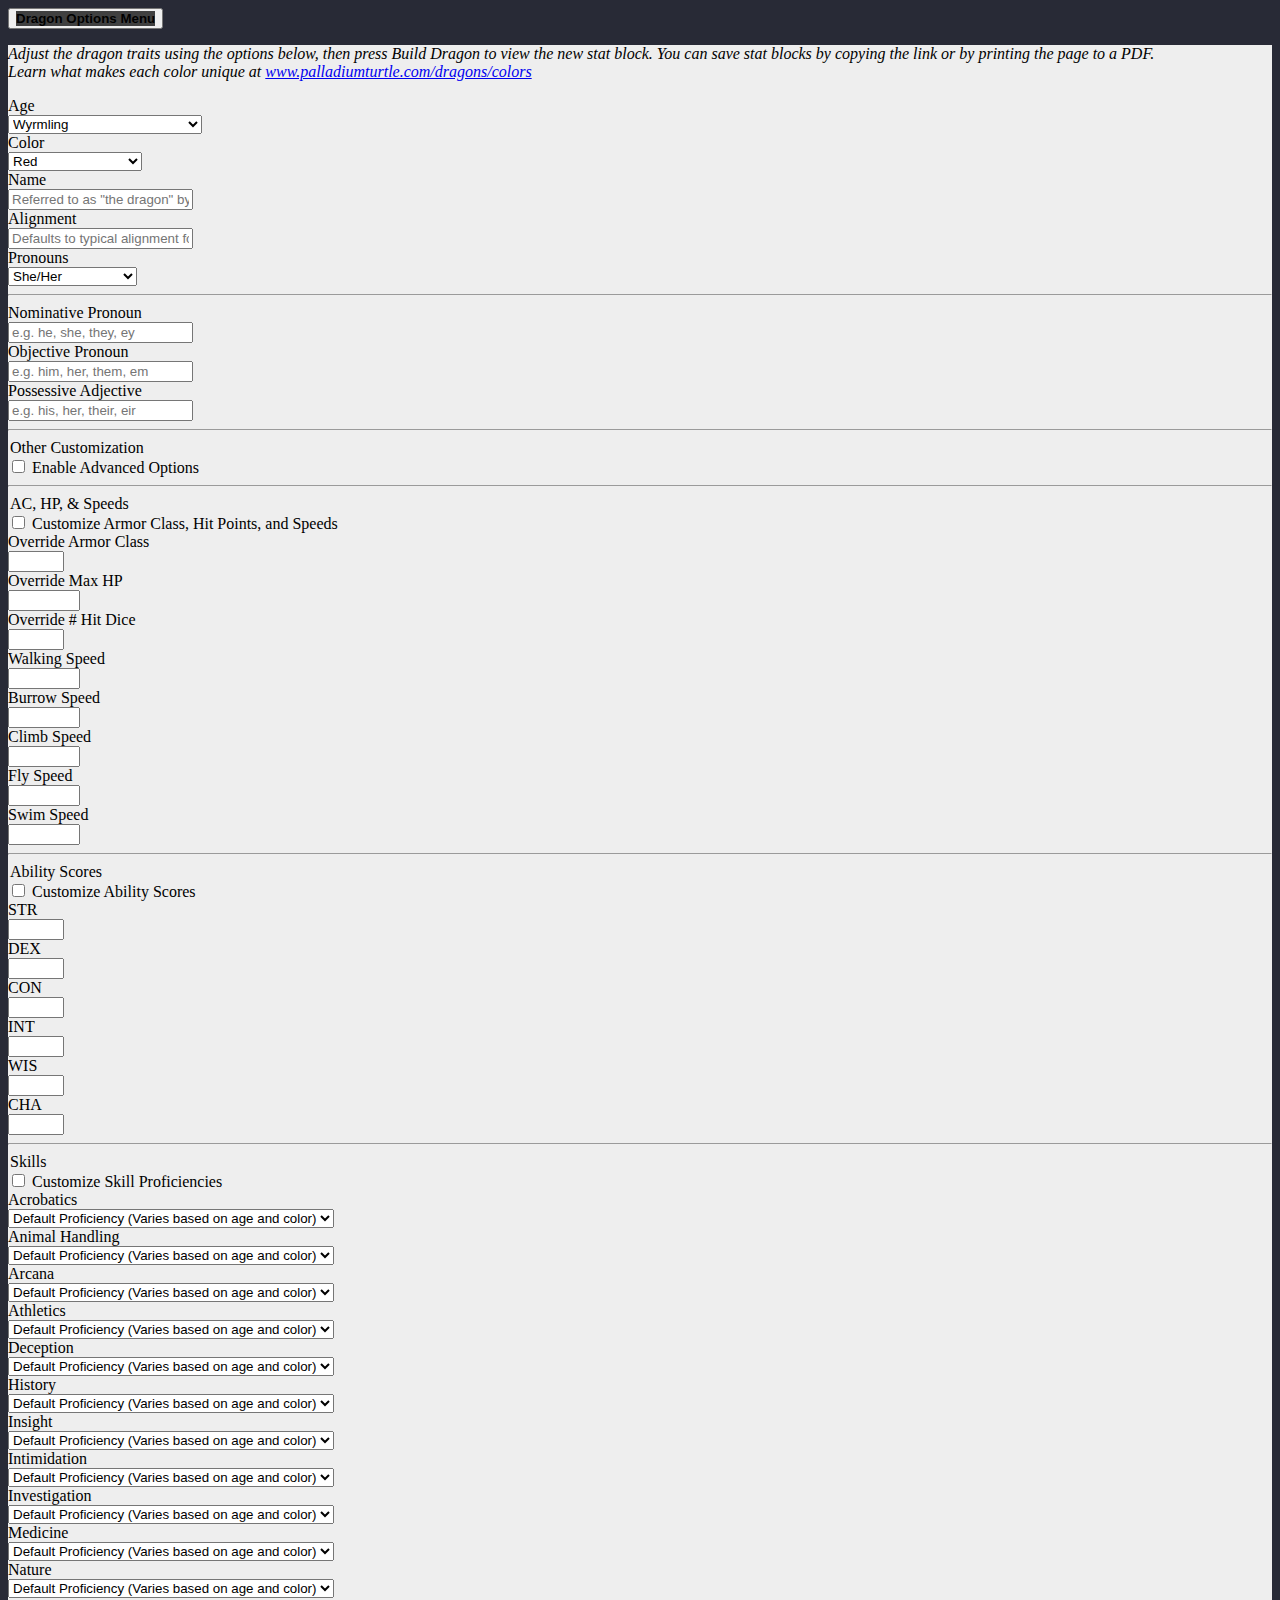
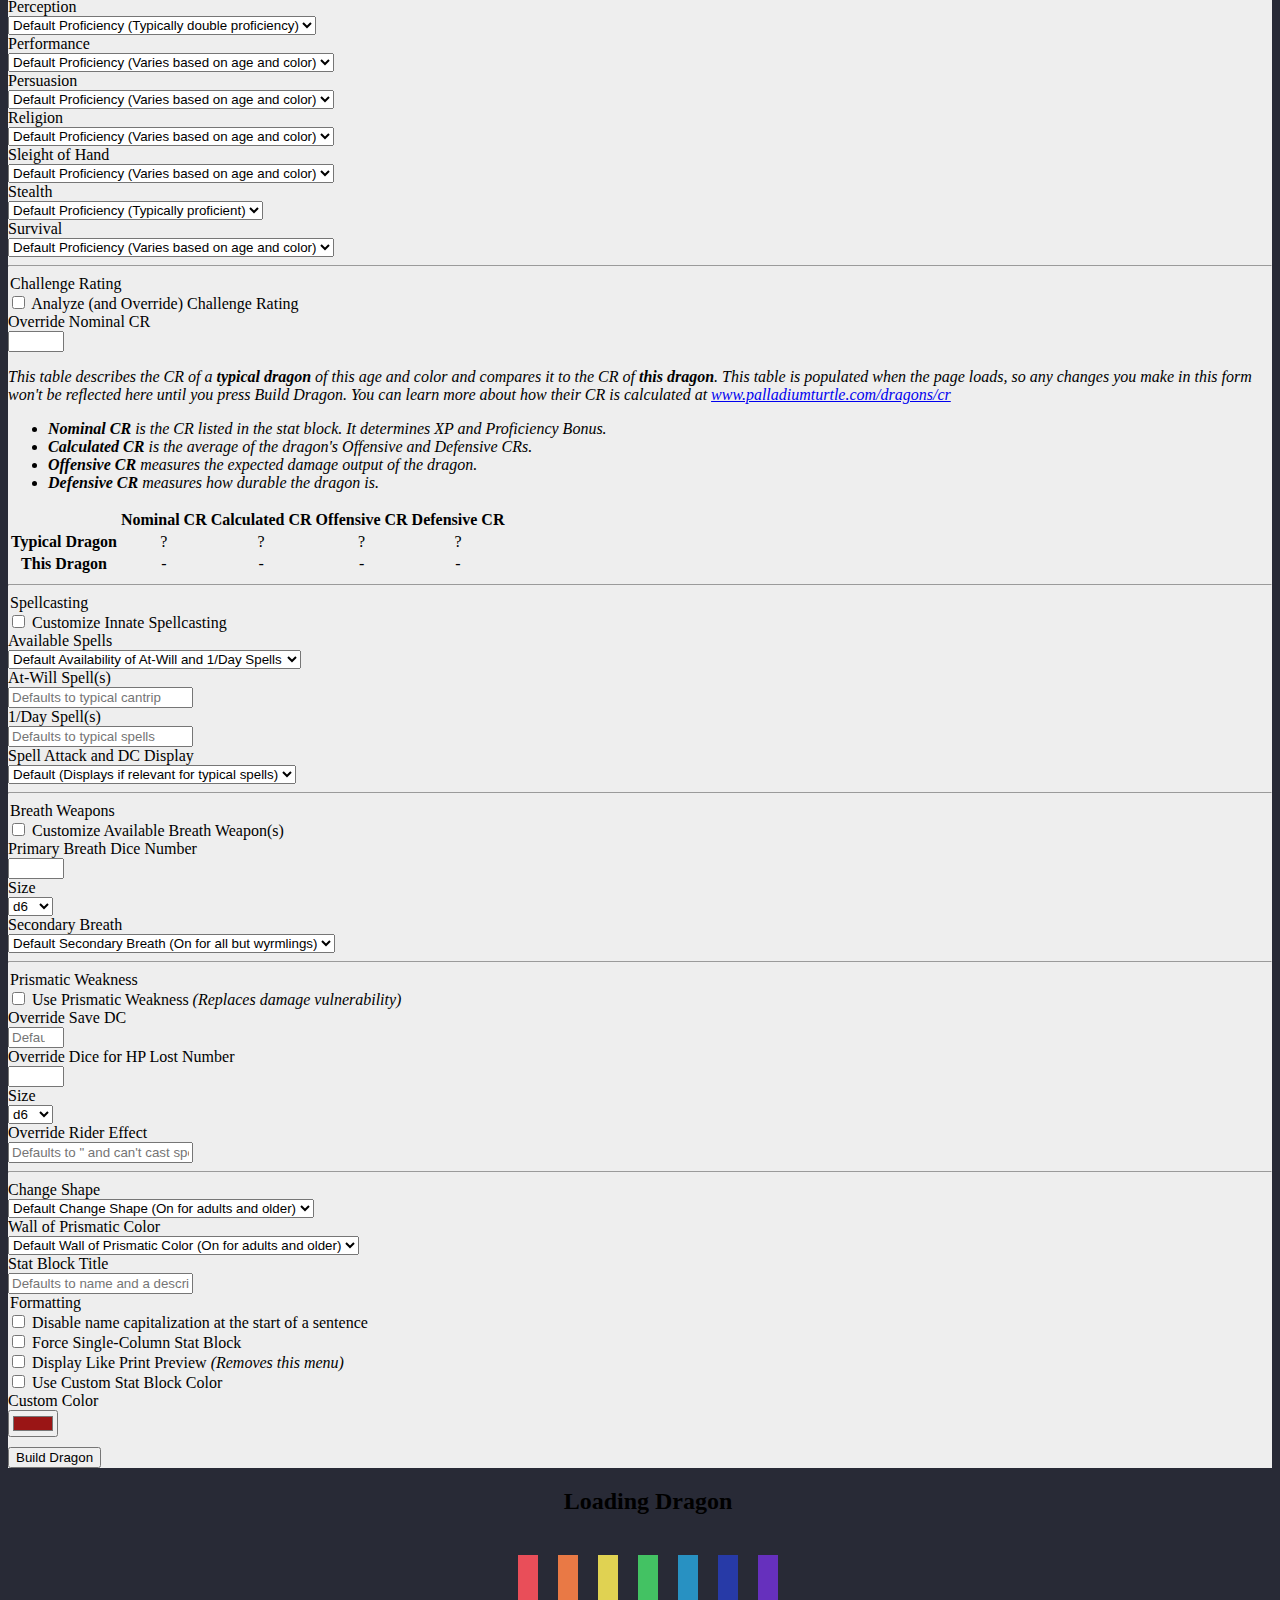
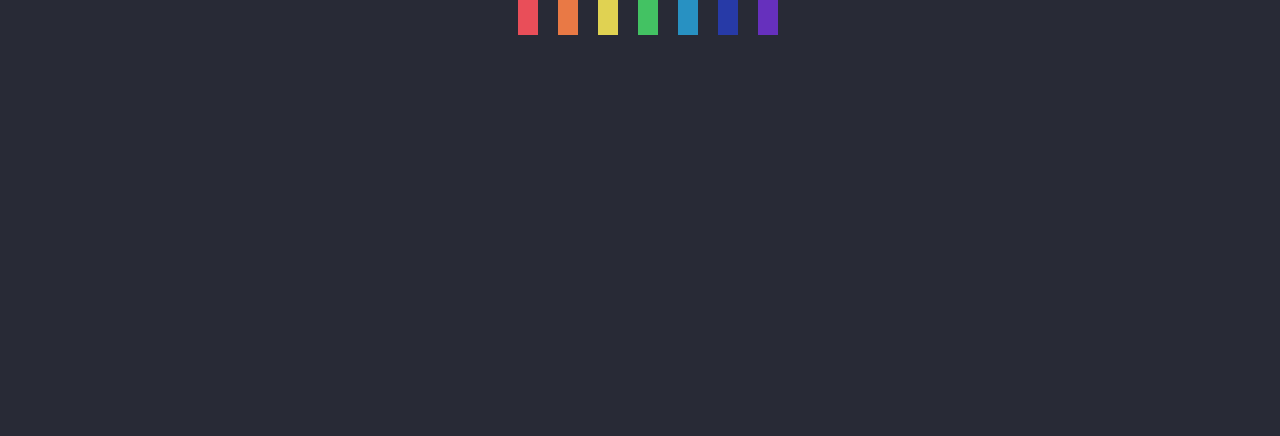
==== commit 5585b87d: "Finished replacing Generate with Build" ====
--- a/docs/index.html
+++ b/docs/index.html
@@ -7,10 +7,10 @@
     <meta name="viewport" content="width=device-width, initial-scale=1">
     <link rel="icon" href="images/favicon.png"/>
     <meta name="author" content="PalladiumTurtle">
-    <title>Prismatic Dragon Generator</title>
-    <meta property="og:title" content="Prismatic Dragon Generator">
+    <title>Prismatic Dragon Builder</title>
+    <meta property="og:title" content="Prismatic Dragon Builder">
     <meta property="og:type" content="website">
-    <meta property="og:description" content="Stat Block Generator for the Prismatic Dragons">
+    <meta property="og:description" content="Stat Block Builder for the Prismatic Dragons">
     <meta property="og:image" content="images/preview.png">
     <meta property="og:url" content="https://dragon.palladiumturtle.com/">
     <link rel="stylesheet" href="https://cdn.jsdelivr.net/npm/bootstrap@4.6.0/dist/css/bootstrap.min.css" integrity="sha384-B0vP5xmATw1+K9KRQjQERJvTumQW0nPEzvF6L/Z6nronJ3oUOFUFpCjEUQouq2+l" crossorigin="anonymous">
@@ -36,7 +36,7 @@
       <div id="dragonMenu" class="collapse bg-light"  data-parent="#accordionExample">
         <div class="card-body">
           <p>
-            <em>Adjust the dragon traits using the options below, then press <span class="generate-dragon-span">Generate Dragon</span> to view the new stat block. You can save stat blocks by copying the link or by printing the page to a PDF.</em>
+            <em>Adjust the dragon traits using the options below, then press <span class="build-dragon-span">Build Dragon</span> to view the new stat block. You can save stat blocks by copying the link or by printing the page to a PDF.</em>
             <br>
             <em>Learn what makes each color unique at <a target="_blank" href="https://www.palladiumturtle.com/dragons/colors">www.palladiumturtle.com/dragons/colors</a></em>
           </p>
@@ -522,7 +522,7 @@
             </div>
 
             <p>
-              <em>This table describes the CR of a <b>typical dragon</b> of this age and color and compares it to the CR of <b>this dragon</b>. This table is populated when the page loads, so any changes you make in this form won't be reflected here until you press <span class="generate-dragon-span">Generate Dragon</span>. You can learn more about how their CR is calculated at <a target="_blank" href="https://www.palladiumturtle.com/dragons/cr">www.palladiumturtle.com/dragons/cr</a></em>
+              <em>This table describes the CR of a <b>typical dragon</b> of this age and color and compares it to the CR of <b>this dragon</b>. This table is populated when the page loads, so any changes you make in this form won't be reflected here until you press <span class="build-dragon-span">Build Dragon</span>. You can learn more about how their CR is calculated at <a target="_blank" href="https://www.palladiumturtle.com/dragons/cr">www.palladiumturtle.com/dragons/cr</a></em>
               <ul>
                 <li><em><b>Nominal CR</b> is the CR listed in the stat block. It determines XP and Proficiency Bonus.</em></li>
                 <li><em><b>Calculated CR</b> is the average of the dragon's Offensive and Defensive CRs.</em></li>
@@ -775,7 +775,7 @@
 
             <div class="form-group row" style="margin-top: 10px;">
                 <div class="col-md-10">
-                    <button type="submit" class="btn btn-primary" id="form-submit-btn">Generate Dragon</button>
+                    <button type="submit" class="btn btn-primary" id="form-submit-btn">Build Dragon</button>
                 </div>
             </div>
 
@@ -800,7 +800,7 @@
   <div id="loading-animation-div">
     <div class="text-light d-flex flex-column justify-content-center align-items-center" style="height: 60vh; width: 100vw; text-align: center;">
       <h2>Loading Dragon</h2>
-      <noscript>It appears that your browser does not support JavaScript, which is necessary for the dragon generator to work! You may have a browser extension which disables JavaScript.</noscript>
+      <noscript>It appears that your browser does not support JavaScript, which is necessary for the dragon builder to work! You may have a browser extension which disables JavaScript.</noscript>
       <div class="loadingio-spinner-bars-segxihspibr">
         <!-- Based on code from https://loading.io/ -->
         <div class="ldio-ios8miac3yb">
